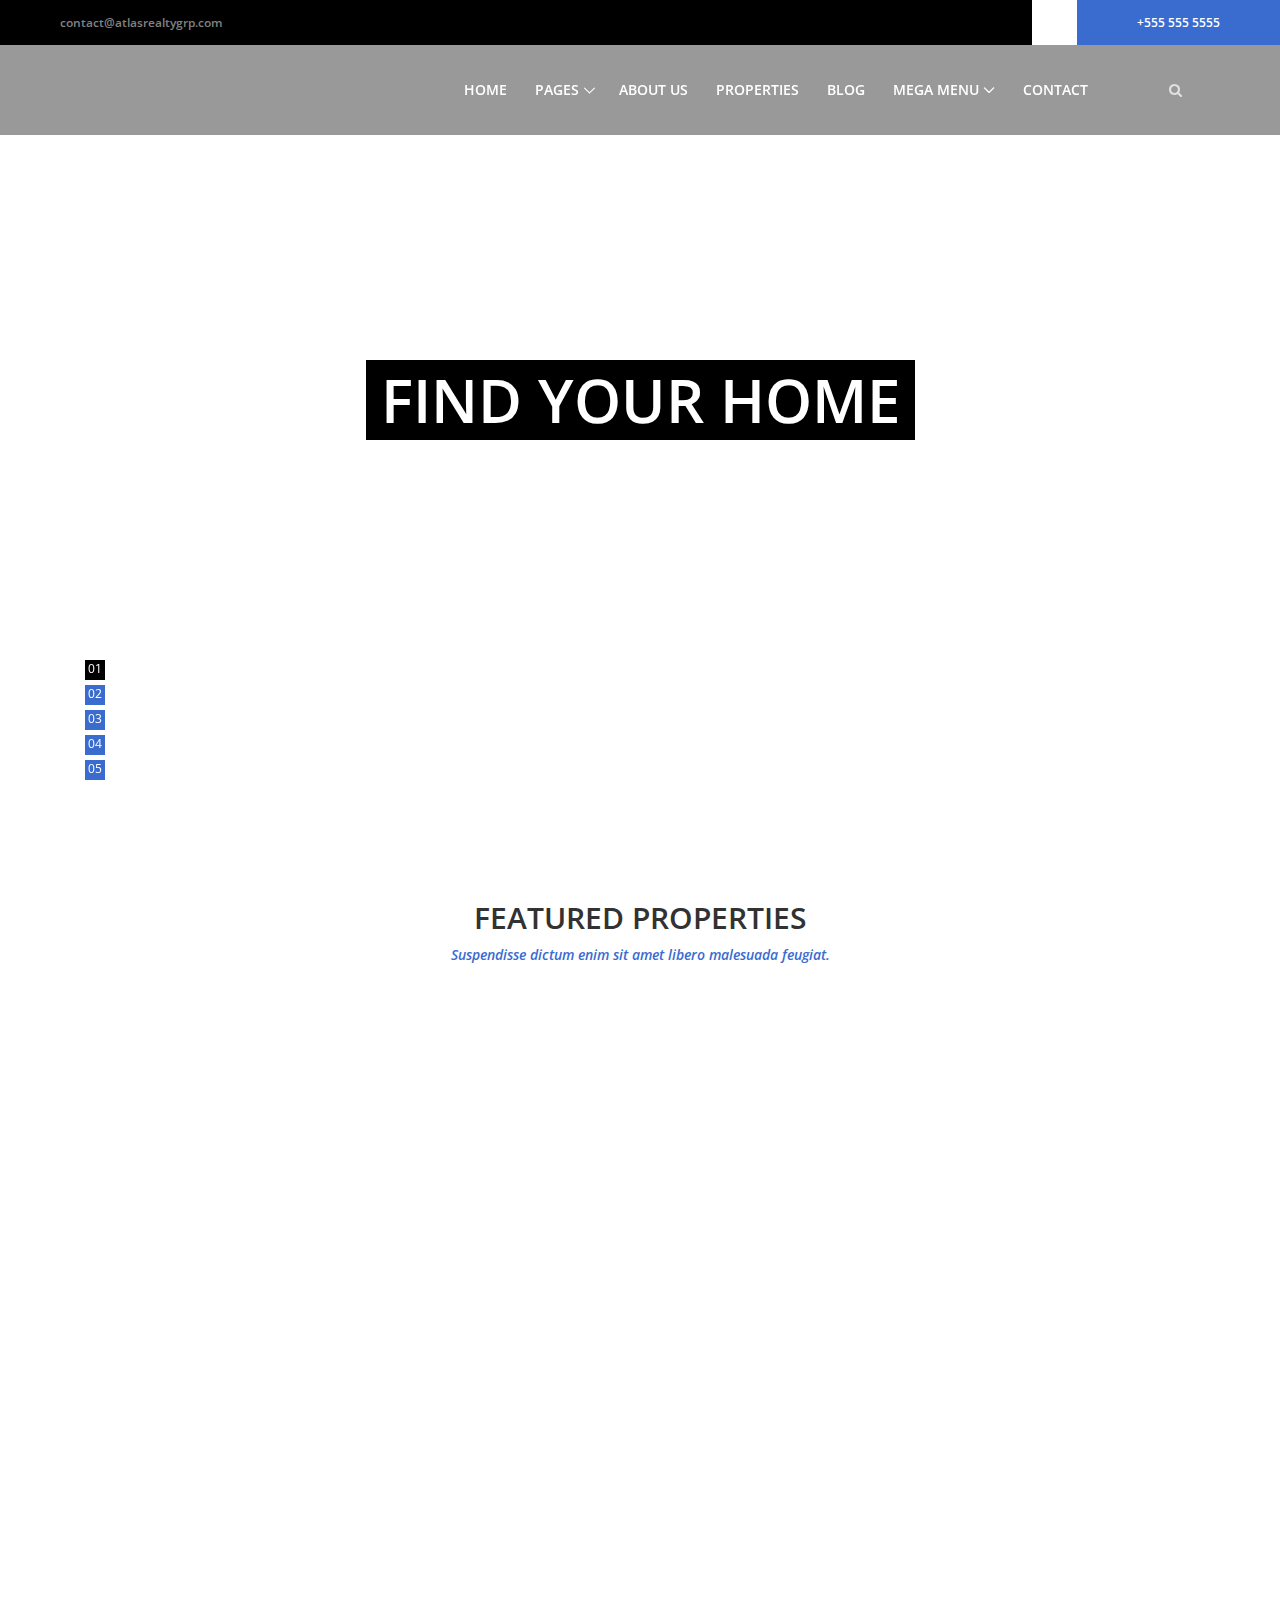
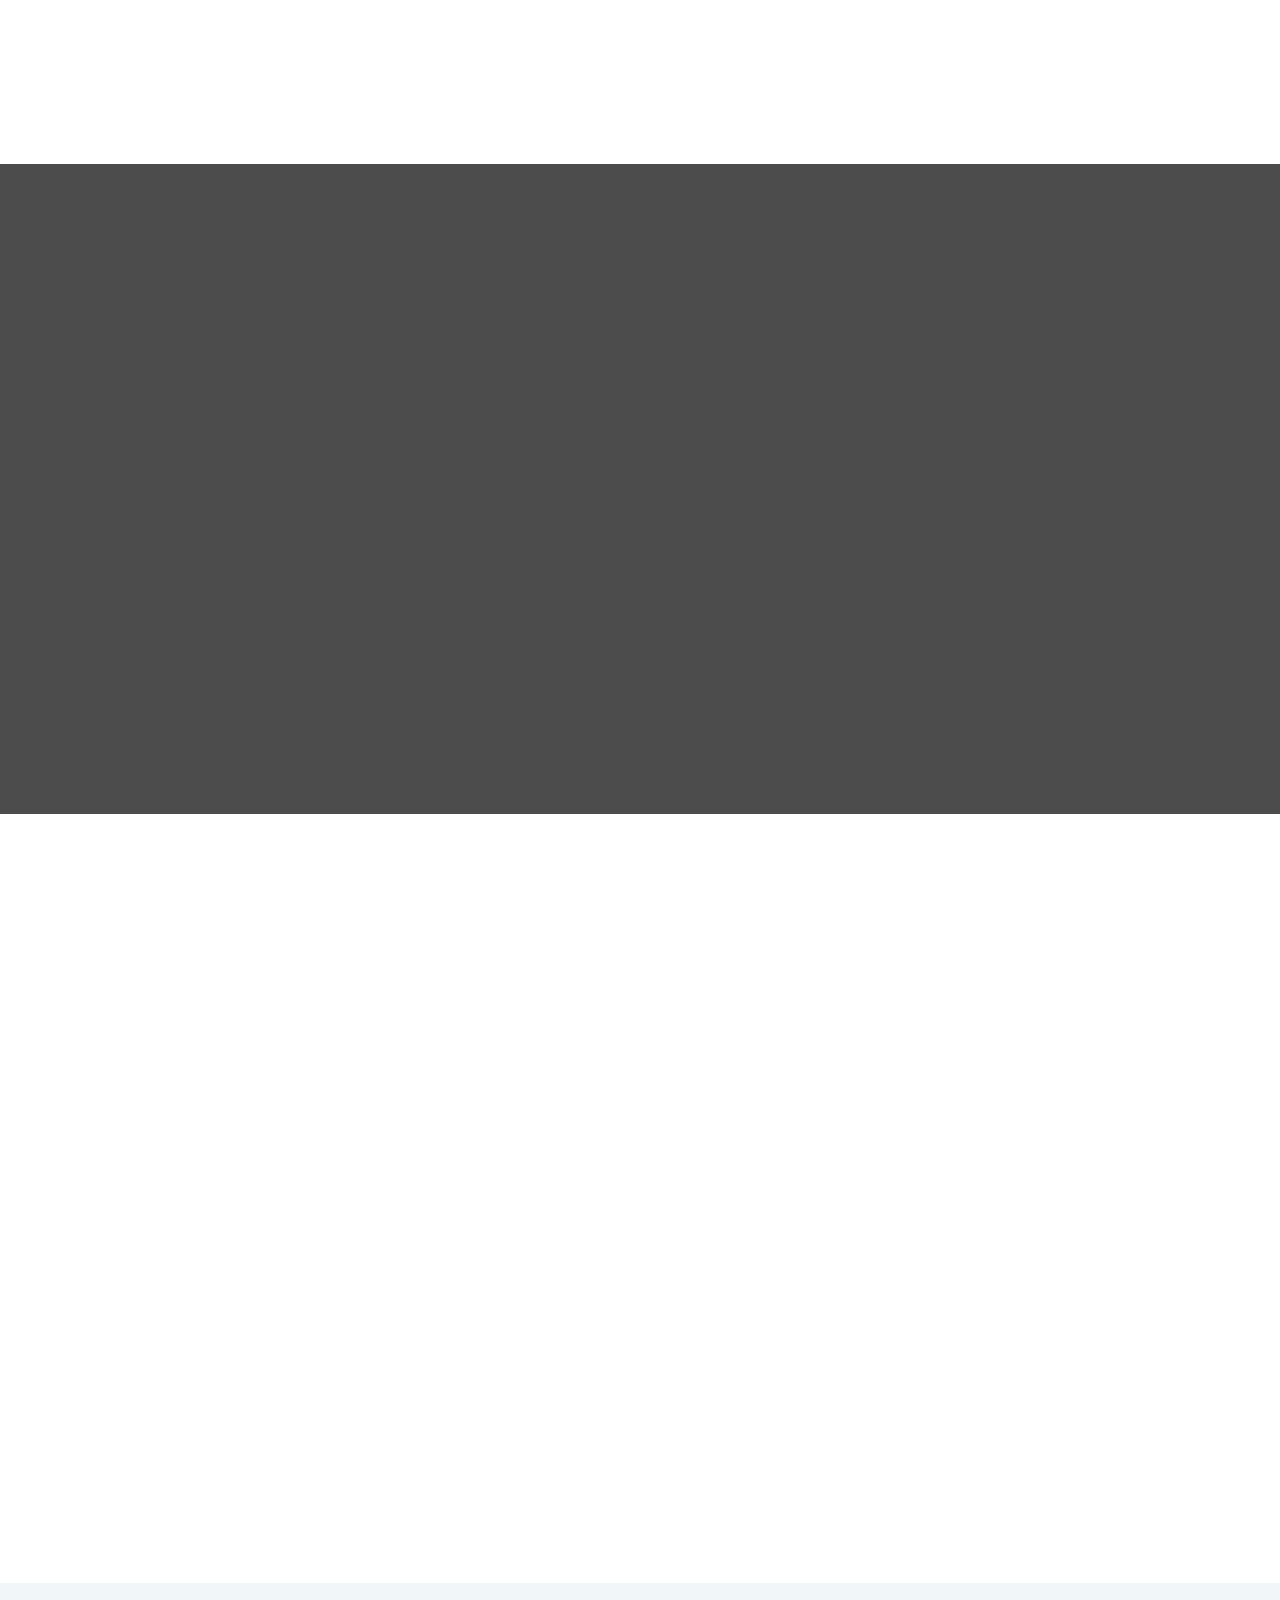
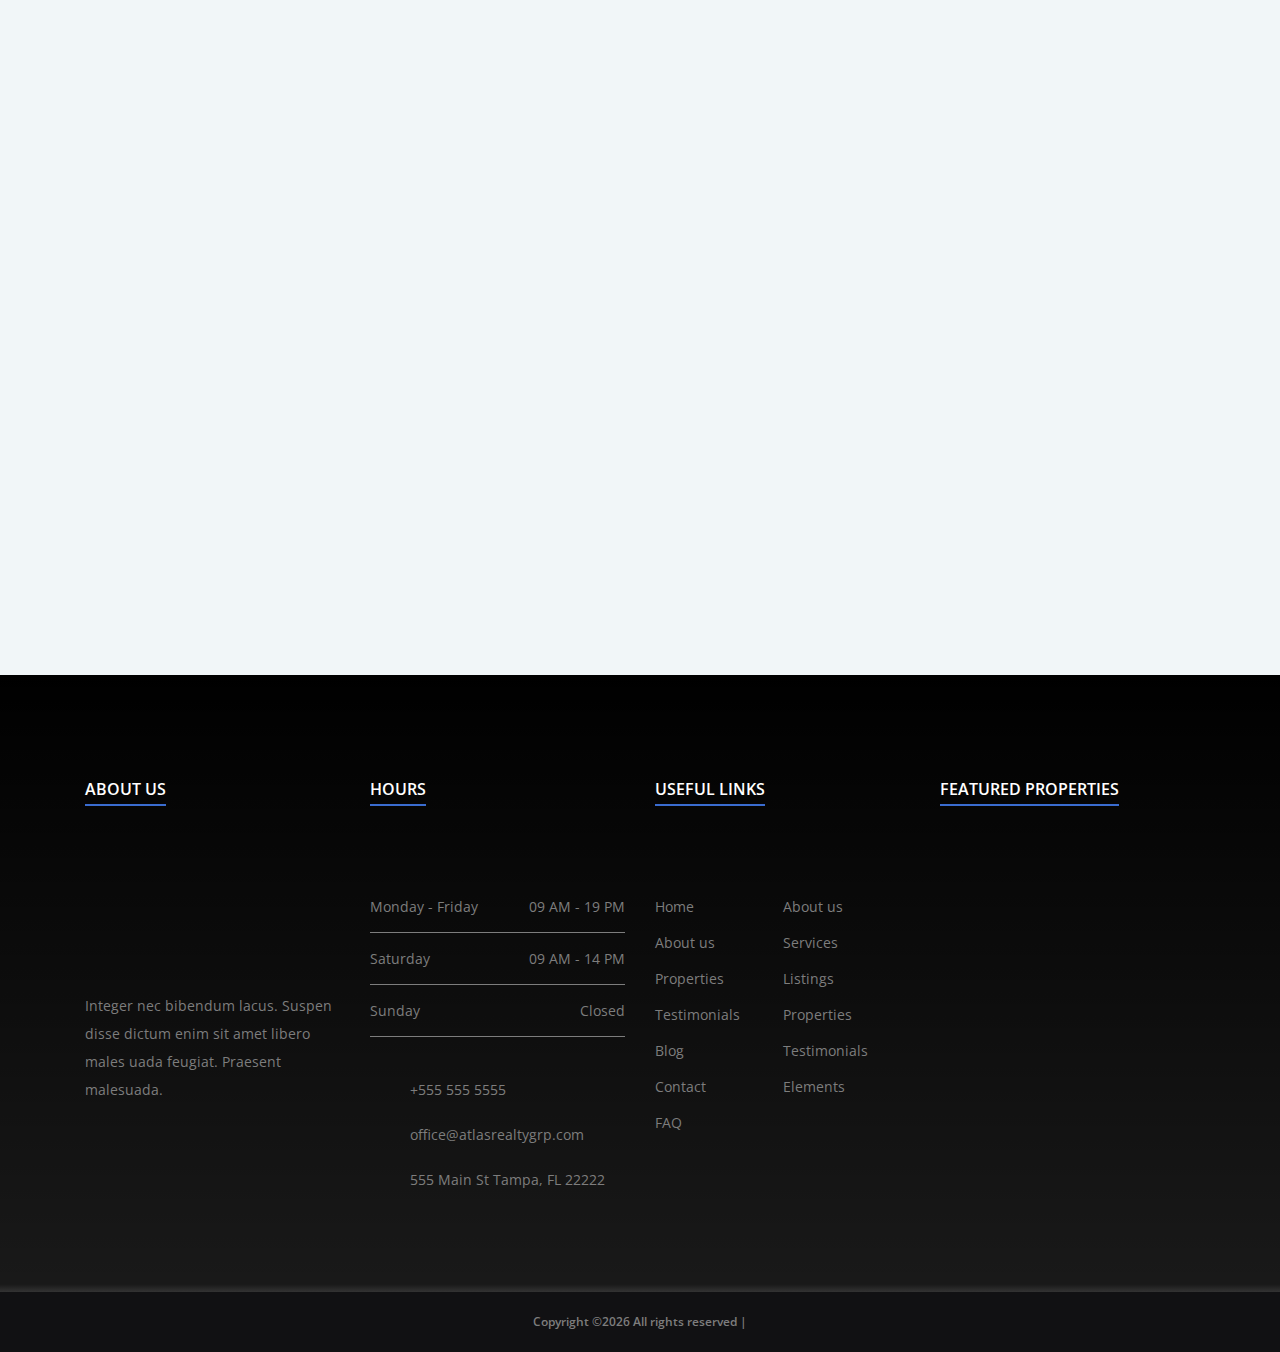
==== index.html @ 1c25b748 "Add files via upload" ====
<!DOCTYPE html>
<html lang="en">

<head>
    <meta charset="UTF-8">
    <meta name="description" content="">
    <meta http-equiv="X-UA-Compatible" content="IE=edge">
    <meta name="viewport" content="width=device-width, initial-scale=1, shrink-to-fit=no">
    <!-- The above 4 meta tags *must* come first in the head; any other head content must come *after* these tags -->

    <!-- Title  -->
    <title>South - Real Estate Agency Template | Home</title>

    <!-- Favicon  -->
    <link rel="icon" href="img/core-img/favicon.ico">

    <!-- Style CSS -->
    <link rel="stylesheet" href="style.css">

</head>

<body>
    <!-- Preloader -->
    <div id="preloader">
        <div class="south-load"></div>
    </div>

    <!-- ##### Header Area Start ##### -->
    <header class="header-area">

        <!-- Top Header Area -->
        <div class="top-header-area">
            <div class="h-100 d-md-flex justify-content-between align-items-center">
                <div class="email-address">
                    <a href="mailto:contact@atlasrealtygrp.com">contact@atlasrealtygrp.com</a>
                </div>
                <div class="phone-number d-flex">
                    <div class="icon">
                        <img src="img/icons/phone-call.png" alt="">
                    </div>
                    <div class="number">
                        <a href="tel:+555 555 5555">+555 555 5555</a>
                    </div>
                </div>
            </div>
        </div>

        <!-- Main Header Area -->
        <div class="main-header-area" id="stickyHeader">
            <div class="classy-nav-container breakpoint-off">
                <!-- Classy Menu -->
                <nav class="classy-navbar justify-content-between" id="southNav">

                    <!-- Logo -->
                    <a class="nav-brand" href="index.html"><img src="img/core-img/logo.png" alt=""></a>

                    <!-- Navbar Toggler -->
                    <div class="classy-navbar-toggler">
                        <span class="navbarToggler"><span></span><span></span><span></span></span>
                    </div>

                    <!-- Menu -->
                    <div class="classy-menu">

                        <!-- close btn -->
                        <div class="classycloseIcon">
                            <div class="cross-wrap"><span class="top"></span><span class="bottom"></span></div>
                        </div>

                        <!-- Nav Start -->
                        <div class="classynav">
                            <ul>
                                <li><a href="index.html">Home</a></li>
                                <li><a href="#">Pages</a>
                                    <ul class="dropdown">
                                        <li><a href="index.html">Home</a></li>
                                        <li><a href="about-us.html">About Us</a></li>
                                        <li><a href="#">Listings</a>
                                            <ul class="dropdown">
                                                <li><a href="listings.html">Listings</a></li>
                                                <li><a href="single-listings.html">Single Listings</a></li>
                                            </ul>
                                        </li>
                                        <li><a href="#">Blog</a>
                                            <ul class="dropdown">
                                                <li><a href="blog.html">Blog</a></li>
                                                <li><a href="single-blog.html">Single Blog</a></li>
                                            </ul>
                                        </li>
                                        <li><a href="contact.html">Contact</a></li>
                                        <li><a href="elements.html">Elements</a></li>
                                    </ul>
                                </li>
                                <li><a href="about-us.html">About Us</a></li>
                                <li><a href="listings.html">Properties</a></li>
                                <li><a href="blog.html">Blog</a></li>
                                <li><a href="#">Mega Menu</a>
                                    <div class="megamenu">
                                        <ul class="single-mega cn-col-4">
                                            <li class="title">Headline 1</li>
                                            <li><a href="#">Mega Menu Item 1</a></li>
                                            <li><a href="#">Mega Menu Item 2</a></li>
                                            <li><a href="#">Mega Menu Item 3</a></li>
                                            <li><a href="#">Mega Menu Item 4</a></li>
                                            <li><a href="#">Mega Menu Item 5</a></li>
                                        </ul>
                                        <ul class="single-mega cn-col-4">
                                            <li class="title">Headline 2</li>
                                            <li><a href="#">Mega Menu Item 1</a></li>
                                            <li><a href="#">Mega Menu Item 2</a></li>
                                            <li><a href="#">Mega Menu Item 3</a></li>
                                            <li><a href="#">Mega Menu Item 4</a></li>
                                            <li><a href="#">Mega Menu Item 5</a></li>
                                        </ul>
                                        <ul class="single-mega cn-col-4">
                                            <li class="title">Headline 3</li>
                                            <li><a href="#">Mega Menu Item 1</a></li>
                                            <li><a href="#">Mega Menu Item 2</a></li>
                                            <li><a href="#">Mega Menu Item 3</a></li>
                                            <li><a href="#">Mega Menu Item 4</a></li>
                                            <li><a href="#">Mega Menu Item 5</a></li>
                                        </ul>
                                        <ul class="single-mega cn-col-4">
                                            <li class="title">Headline 4</li>
                                            <li><a href="#">Mega Menu Item 1</a></li>
                                            <li><a href="#">Mega Menu Item 2</a></li>
                                            <li><a href="#">Mega Menu Item 3</a></li>
                                            <li><a href="#">Mega Menu Item 4</a></li>
                                            <li><a href="#">Mega Menu Item 5</a></li>
                                        </ul>
                                    </div>
                                </li>
                                <li><a href="contact.html">Contact</a></li>
                            </ul>

                            <!-- Search Form -->
                            <div class="south-search-form">
                                <form action="#" method="post">
                                    <input type="search" name="search" id="search" placeholder="Search Anything ...">
                                    <button type="submit"><i class="fa fa-search" aria-hidden="true"></i></button>
                                </form>
                            </div>

                            <!-- Search Button -->
                            <a href="#" class="searchbtn"><i class="fa" aria-hidden="true"></i></a>
                        </div>
                        <!-- Nav End -->
                    </div>
                </nav>
            </div>
        </div>
    </header>
    <!-- ##### Header Area End ##### -->

    <!-- ##### Hero Area Start ##### -->
    <section class="hero-area">
        <div class="hero-slides owl-carousel">
            <!-- Single Hero Slide -->
            <div class="single-hero-slide bg-img" style="background-image: url(img/bg-img/Danny3.jpeg);">
                <div class="container h-100">
                    <div class="row h-100 align-items-center">
                        <div class="col-12">
                            <div class="hero-slides-content">
                                <h2 data-animation="fadeInUp" data-delay="100ms">Find your home</h2>
                            </div>
                        </div>
                    </div>
                </div>
            </div>
            <!-- Single Hero Slide -->
            <div class="single-hero-slide bg-img" style="background-image: url(img/bg-img/hero6.jpg);">
                <div class="container h-100">
                    <div class="row h-100 align-items-center">
                        <div class="col-12">
                            <div class="hero-slides-content">
                                <h2 data-animation="fadeInUp" data-delay="100ms">Find your dream house</h2>
                            </div>
                        </div>
                    </div>
                </div>
            </div>
            <!-- Single Hero Slide -->
            <div class="single-hero-slide bg-img" style="background-image: url(img/bg-img/hero2.jpg);">
                <div class="container h-100">
                    <div class="row h-100 align-items-center">
                        <div class="col-12">
                            <div class="hero-slides-content">
                                <h2 data-animation="fadeInUp" data-delay="100ms">Find your perfect house</h2>
                            </div>
                        </div>
                    </div>
                </div>
            </div>
            <!-- Single Hero Slide -->
            <div class="single-hero-slide bg-img" style="background-image: url(img/bg-img/hero3.jpg);">
                <div class="container h-100">
                    <div class="row h-100 align-items-center">
                        <div class="col-12">
                            <div class="hero-slides-content">
                                <h2 data-animation="fadeInUp" data-delay="100ms">Find your perfect house</h2>
                            </div>
                        </div>
                    </div>
                </div>
            </div>
            <!-- Single Hero Slide -->
            <div class="single-hero-slide bg-img" style="background-image: url(img/bg-img/hero1.jpg);">
                <div class="container h-100">
                    <div class="row h-100 align-items-center">
                        <div class="col-12">
                            <div class="hero-slides-content">
                                <h2 data-animation="fadeInUp" data-delay="100ms">Find your home</h2>
                            </div>
                        </div>
                    </div>
                </div>
            </div>
        </div>
    </section>
    <!-- ##### Hero Area End ##### -->

    <!-- ##### Advance Search Area Start ##### -->
    <!-- <div class="south-search-area">
        <div class="container">
            <div class="row">
                <div class="col-12">
                    <div class="advanced-search-form">
                        <div class="search-title">
                            <p>Search for your home</p>
                        </div>
                        <form action="#" method="post" id="advanceSearch">
                            <div class="row">

                                <div class="col-12 col-md-4 col-lg-3">
                                    <div class="form-group">
                                        <input type="input" class="form-control" name="input" placeholder="Keyword">
                                    </div>
                                </div>

                                <div class="col-12 col-md-4 col-lg-3">
                                    <div class="form-group">
                                        <select class="form-control" id="cities">
                                            <option>All Cities</option>
                                            <option>Riga</option>
                                            <option>Melbourne</option>
                                            <option>Vienna</option>
                                            <option>Vancouver</option>
                                            <option>Toronto</option>
                                            <option>Calgary</option>
                                            <option>Adelaide</option>
                                            <option>Perth</option>
                                            <option>Auckland</option>
                                            <option>Helsinki</option>
                                        </select>
                                    </div>
                                </div>

                                <div class="col-12 col-md-4 col-lg-3">
                                    <div class="form-group">
                                        <select class="form-control" id="catagories">
                                            <option>All Catagories</option>
                                            <option>Apartment</option>
                                            <option>Bar</option>
                                            <option>Farm</option>
                                            <option>House</option>
                                            <option>Store</option>
                                        </select>
                                    </div>
                                </div>

                                <div class="col-12 col-md-4 col-lg-3">
                                    <div class="form-group">
                                        <select class="form-control" id="offers">
                                            <option>All Offers</option>
                                            <option>100% OFF</option>
                                            <option>75% OFF</option>
                                            <option>50% OFF</option>
                                            <option>25% OFF</option>
                                            <option>10% OFF</option>
                                        </select>
                                    </div>
                                </div>

                                <div class="col-12 col-md-4 col-xl-3">
                                    <div class="form-group">
                                        <select class="form-control" id="listings">
                                            <option>All Listings</option>
                                            <option>Listings 1</option>
                                            <option>Listings 2</option>
                                            <option>Listings 3</option>
                                            <option>Listings 4</option>
                                            <option>Listings 5</option>
                                        </select>
                                    </div>
                                </div>

                                <div class="col-12 col-md-4 col-xl-2">
                                    <div class="form-group">
                                        <select class="form-control" id="bedrooms">
                                            <option>Bedrooms</option>
                                            <option>1</option>
                                            <option>2</option>
                                            <option>3</option>
                                            <option>4</option>
                                            <option>5+</option>
                                        </select>
                                    </div>
                                </div>

                                <div class="col-12 col-md-4 col-xl-2">
                                    <div class="form-group">
                                        <select class="form-control" id="bathrooms">
                                            <option>Bathrooms</option>
                                            <option>1</option>
                                            <option>2</option>
                                            <option>3</option>
                                            <option>4</option>
                                            <option>5+</option>
                                        </select>
                                    </div>
                                </div>

                                <div class="col-12 col-md-8 col-lg-12 col-xl-5 d-flex">
                                    <div class="slider-range">
                                        <div data-min="120" data-max="820" data-unit=" sq. ft" class="slider-range-price ui-slider ui-slider-horizontal ui-widget ui-widget-content ui-corner-all" data-value-min="120" data-value-max="820">
                                            <div class="ui-slider-range ui-widget-header ui-corner-all"></div>
                                            <span class="ui-slider-handle ui-state-default ui-corner-all" tabindex="0"></span>
                                            <span class="ui-slider-handle ui-state-default ui-corner-all" tabindex="0"></span>
                                        </div>
                                        <div class="range">120 sq. ft - 820 sq. ft</div>
                                    </div>

                                    <div class="slider-range">
                                        <div data-min="10" data-max="1300" data-unit=" mil" class="slider-range-price ui-slider ui-slider-horizontal ui-widget ui-widget-content ui-corner-all" data-value-min="10" data-value-max="1300">
                                            <div class="ui-slider-range ui-widget-header ui-corner-all"></div>
                                            <span class="ui-slider-handle ui-state-default ui-corner-all" tabindex="0"></span>
                                            <span class="ui-slider-handle ui-state-default ui-corner-all" tabindex="0"></span>
                                        </div>
                                        <div class="range">10 mil - 1300 mil</div>
                                    </div>
                                </div>

                                <div class="col-12 search-form-second-steps">
                                    <div class="row">

                                        <div class="col-12 col-md-4 col-lg-3">
                                            <div class="form-group">
                                                <select class="form-control" id="types">
                                                    <option>All Types</option>
                                                    <option>Apartment <span>(30)</span></option>
                                                    <option>Land <span>(69)</span></option>
                                                    <option>Villas <span>(103)</span></option>
                                                </select>
                                            </div>
                                        </div>

                                        <div class="col-12 col-md-4 col-lg-3">
                                            <div class="form-group">
                                                <select class="form-control" id="catagories2">
                                                    <option>All Catagories</option>
                                                    <option>Apartment</option>
                                                    <option>Bar</option>
                                                    <option>Farm</option>
                                                    <option>House</option>
                                                    <option>Store</option>
                                                </select>
                                            </div>
                                        </div>

                                        <div class="col-12 col-md-4 col-lg-3">
                                            <div class="form-group">
                                                <select class="form-control" id="Actions">
                                                    <option>All Actions</option>
                                                    <option>Sales</option>
                                                    <option>Booking</option>
                                                </select>
                                            </div>
                                        </div>

                                        <div class="col-12 col-md-4 col-lg-3">
                                            <div class="form-group">
                                                <select class="form-control" id="city2">
                                                    <option>All City</option>
                                                    <option>City 1</option>
                                                    <option>City 2</option>
                                                    <option>City 3</option>
                                                </select>
                                            </div>
                                        </div>

                                        <div class="col-12 col-md-4">
                                            <div class="form-group">
                                                <select class="form-control" id="Actions3">
                                                    <option>All Actions</option>
                                                    <option>Sales</option>
                                                    <option>Booking</option>
                                                </select>
                                            </div>
                                        </div>

                                        <div class="col-12 col-md-4">
                                            <div class="form-group">
                                                <select class="form-control" id="city3">
                                                    <option>All City</option>
                                                    <option>City 1</option>
                                                    <option>City 2</option>
                                                    <option>City 3</option>
                                                </select>
                                            </div>
                                        </div>

                                        <div class="col-12 col-md-4">
                                            <div class="form-group">
                                                <select class="form-control" id="city5">
                                                    <option>All City</option>
                                                    <option>City 1</option>
                                                    <option>City 2</option>
                                                    <option>City 3</option>
                                                </select>
                                            </div>
                                        </div>
                                    </div>
                                </div>

                                <div class="col-12 d-flex justify-content-between align-items-end">
                                    <div class="more-filter">
                                        <a href="#" id="moreFilter">+ More filters</a>
                                    </div>
                                    <div class="form-group mb-0">
                                        <button type="submit" class="btn south-btn">Search</button>
                                    </div>
                                </div>
                            </div>
                        </form>
                    </div>
                </div>
            </div>
        </div>
    </div> -->
    <!-- ##### Advance Search Area End ##### -->

    <!-- ##### Featured Properties Area Start ##### -->
    <section class="featured-properties-area section-padding-100-50">
        <div class="container">
            <div class="row">
                <div class="col-12">
                    <div class="section-heading wow fadeInUp">
                        <h2>Featured Properties</h2>
                        <p>Suspendisse dictum enim sit amet libero malesuada feugiat.</p>
                    </div>
                </div>
            </div>

            <div class="row">

                <!-- Single Featured Property -->
                <div class="col-12 col-md-6 col-xl-4"><a href="single-listings.html">
                    <div class="single-featured-property mb-50 wow fadeInUp" data-wow-delay="100ms">
                        <!-- Property Thumbnail -->
                        <div class="property-thumb">
                            <img src="img/bg-img/feature1.jpg" alt="">
                            <div class="tag">
                                <span>For Sale</span>
                            </div>
                            <div class="list-price">
                                <p>$945 679</p>
                            </div>
                        </div>
                        <!-- Property Content -->
                        <div class="property-content">
                            <h5>Villa in Tampa, FL</h5>
                            <p class="location"><img src="img/icons/location.png" alt="">3411 Upper Road, Tampa, FL 22222</p>
                            <p>Integer nec bibendum lacus. Suspendisse dictum enim sit amet libero malesuada.</p>
                            <div class="property-meta-data d-flex align-items-end justify-content-between">
                                <div class="new-tag">
                                    <img src="img/icons/new.png" alt="">
                                </div>
                                <div class="bathroom">
                                    <img src="img/icons/bathtub.png" alt="">
                                    <span>2</span>
                                </div>
                                <div class="garage">
                                    <img src="img/icons/garage.png" alt="">
                                    <span>2</span>
                                </div>
                                <div class="space">
                                    <img src="img/icons/space.png" alt="">
                                    <span>120 sq ft</span>
                                </div>
                            </div>
                        </div>
                    </div></a>
                </div>

                <!-- Single Featured Property -->
                <div class="col-12 col-md-6 col-xl-4"><a href="single-listings.html">
                    <div class="single-featured-property mb-50 wow fadeInUp" data-wow-delay="200ms">
                        <!-- Property Thumbnail -->
                        <div class="property-thumb">
                            <img src="img/bg-img/remodeled.jpg" alt="">

                            <div class="tag">
                                <span>For Sale</span>
                            </div>
                            <div class="list-price">
                                <p>$945 679</p>
                            </div>
                        </div>
                        <!-- Property Content -->
                        <div class="property-content">
                            <h5>Town House in Tampa, FL</h5>
                            <p class="location"><img src="img/icons/location.png" alt="">3411 Upper Road, Tampa, FL 22222</p>
                            <p>Integer nec bibendum lacus. Suspendisse dictum enim sit amet libero malesuada.</p>
                            <div class="property-meta-data d-flex align-items-end justify-content-between">
                                <div class="new-tag">
                                    <img src="img/icons/new.png" alt="">
                                </div>
                                <div class="bathroom">
                                    <img src="img/icons/bathtub.png" alt="">
                                    <span>2</span>
                                </div>
                                <div class="garage">
                                    <img src="img/icons/garage.png" alt="">
                                    <span>2</span>
                                </div>
                                <div class="space">
                                    <img src="img/icons/space.png" alt="">
                                    <span>120 sq ft</span>
                                </div>
                            </div>
                        </div>
                    </div></a>
                </div>

                <!-- Single Featured Property -->
                <div class="col-12 col-md-6 col-xl-4"><a href="single-listings.html">
                    <div class="single-featured-property mb-50 wow fadeInUp" data-wow-delay="300ms">
                        <!-- Property Thumbnail -->
                        <div class="property-thumb">
                            <img src="img/bg-img/feature3.jpg" alt="">

                            <div class="tag">
                                <span>For Sale</span>
                            </div>
                            <div class="list-price">
                                <p>$945 679</p>
                            </div>
                        </div>
                        <!-- Property Content -->
                        <div class="property-content">
                            <h5>Town House in Tampa, FL</h5>
                            <p class="location"><img src="img/icons/location.png" alt="">3411 Upper Road, Tampa, FL 22222</p>
                            <p>Integer nec bibendum lacus. Suspendisse dictum enim sit amet libero malesuada.</p>
                            <div class="property-meta-data d-flex align-items-end justify-content-between">
                                <div class="new-tag">
                                    <img src="img/icons/new.png" alt="">
                                </div>
                                <div class="bathroom">
                                    <img src="img/icons/bathtub.png" alt="">
                                    <span>2</span>
                                </div>
                                <div class="garage">
                                    <img src="img/icons/garage.png" alt="">
                                    <span>2</span>
                                </div>
                                <div class="space">
                                    <img src="img/icons/space.png" alt="">
                                    <span>120 sq ft</span>
                                </div>
                            </div>
                        </div>
                    </div></a>
                </div>

                <!-- Single Featured Property -->
                <div class="col-12 col-md-6 col-xl-4"><a href="single-listings.html">
                    <div class="single-featured-property mb-50 wow fadeInUp" data-wow-delay="400ms">
                        <!-- Property Thumbnail -->
                        <div class="property-thumb">
                            <img src="img/bg-img/541-38.jpg" alt="">

                            <div class="tag">
                                <span>For Sale</span>
                            </div>
                            <div class="list-price">
                                <p>$945 679</p>
                            </div>
                        </div>
                        <!-- Property Content -->
                        <div class="property-content">
                            <h5>Villa in Tampa, FL</h5>
                            <p class="location"><img src="img/icons/location.png" alt="">3411 Upper Road, Tampa, FL 22222</p>
                            <p>Integer nec bibendum lacus. Suspendisse dictum enim sit amet libero malesuada.</p>
                            <div class="property-meta-data d-flex align-items-end justify-content-between">
                                <div class="new-tag">
                                    <img src="img/icons/new.png" alt="">
                                </div>
                                <div class="bathroom">
                                    <img src="img/icons/bathtub.png" alt="">
                                    <span>2</span>
                                </div>
                                <div class="garage">
                                    <img src="img/icons/garage.png" alt="">
                                    <span>2</span>
                                </div>
                                <div class="space">
                                    <img src="img/icons/space.png" alt="">
                                    <span>120 sq ft</span>
                                </div>
                            </div>
                        </div>
                    </div></a>
                </div>

                <!-- Single Featured Property -->
                <div class="col-12 col-md-6 col-xl-4"><a href="single-listings.html">
                    <div class="single-featured-property mb-50 wow fadeInUp" data-wow-delay="500ms">
                        <!-- Property Thumbnail -->
                        <div class="property-thumb">
                            <img src="img/bg-img/feature5.jpg" alt="">

                            <div class="tag">
                                <span>For Sale</span>
                            </div>
                            <div class="list-price">
                                <p>$945 679</p>
                            </div>
                        </div>
                        <!-- Property Content -->
                        <div class="property-content">
                            <h5>Town House in Tampa, FL</h5>
                            <p class="location"><img src="img/icons/location.png" alt="">3411 Upper Road, Tampa, FL 22222</p>
                            <p>Integer nec bibendum lacus. Suspendisse dictum enim sit amet libero malesuada.</p>
                            <div class="property-meta-data d-flex align-items-end justify-content-between">
                                <div class="new-tag">
                                    <img src="img/icons/new.png" alt="">
                                </div>
                                <div class="bathroom">
                                    <img src="img/icons/bathtub.png" alt="">
                                    <span>2</span>
                                </div>
                                <div class="garage">
                                    <img src="img/icons/garage.png" alt="">
                                    <span>2</span>
                                </div>
                                <div class="space">
                                    <img src="img/icons/space.png" alt="">
                                    <span>120 sq ft</span>
                                </div>
                            </div>
                        </div>
                    </div></a>
                </div>

                <!-- Single Featured Property -->
                <div class="col-12 col-md-6 col-xl-4"><a href="single-listings.html">
                    <div class="single-featured-property mb-50 wow fadeInUp" data-wow-delay="600ms">
                        <!-- Property Thumbnail -->
                        <div class="property-thumb">
                            <img src="img/bg-img/feature6.jpg" alt="">

                            <div class="tag">
                                <span>For Sale</span>
                            </div>
                            <div class="list-price">
                                <p>$945 679</p>
                            </div>
                        </div>
                        <!-- Property Content -->
                        <div class="property-content">
                            <h5>Town House in Tampa, FL</h5>
                            <p class="location"><img src="img/icons/location.png" alt="">3411 Upper Road, Tampa, FL 22222</p>
                            <p>Integer nec bibendum lacus. Suspendisse dictum enim sit amet libero malesuada.</p>
                            <div class="property-meta-data d-flex align-items-end justify-content-between">
                                <div class="new-tag">
                                    <img src="img/icons/new.png" alt="">
                                </div>
                                <div class="bathroom">
                                    <img src="img/icons/bathtub.png" alt="">
                                    <span>2</span>
                                </div>
                                <div class="garage">
                                    <img src="img/icons/garage.png" alt="">
                                    <span>2</span>
                                </div>
                                <div class="space">
                                    <img src="img/icons/space.png" alt="">
                                    <span>120 sq ft</span>
                                </div>
                            </div>
                        </div>
                    </div>
                </div></a>
            </div>
        </div>
    </section>
    <!-- ##### Featured Properties Area End ##### -->

    <!-- ##### Call To Action Area Start ##### -->
    <section class="call-to-action-area bg-fixed bg-overlay-black" style="background-image: url(img/bg-img/cta.jpg)">
        <div class="container h-100">
            <div class="row align-items-center h-100">
                <div class="col-12">
                    <div class="cta-content text-center">
                        <h2 class="wow fadeInUp" data-wow-delay="300ms">Are you looking for a property?</h2>
                        <h6 class="wow fadeInUp" data-wow-delay="400ms">Suspendisse dictum enim sit amet libero malesuada feugiat.</h6>
                        <a href="listings.html" class="btn south-btn mt-50 wow fadeInUp" data-wow-delay="500ms">Search</a>
                    </div>
                </div>
            </div>
        </div>
    </section>
    <!-- ##### Call To Action Area End ##### -->

    <!-- ##### Testimonials Area Start ##### -->
    <section class="south-testimonials-area section-padding-100">
        <div class="container">
            <div class="row">
                <div class="col-12">
                    <div class="section-heading wow fadeInUp" data-wow-delay="250ms">
                        <h2>Client testimonials</h2>
                        <p>Suspendisse dictum enim sit amet libero malesuada feugiat.</p>
                    </div>
                </div>
            </div>

            <div class="row">
                <div class="col-12">
                    <div class="testimonials-slides owl-carousel wow fadeInUp" data-wow-delay="500ms">

                        <!-- Single Testimonial Slide -->
                        <div class="single-testimonial-slide text-center">
                            <h5>Perfect Home for me</h5>
                            <p>Etiam nec odio vestibulum est mattis effic iturut magna. Pellentesque sit amet tellus blandit. Etiam nec odio vestibulum est mattis effic iturut magna. Pellentesque sit am et tellus blandit. Etiam nec odio vestibul. Etiam nec odio vestibulum est mat tis effic iturut magna.</p>

                            <div class="testimonial-author-info">
                                <img src="img/bg-img/feature6.jpg" alt="">
                                <p>Daiane Smith, <span>Customer</span></p>
                            </div>
                        </div>

                        <!-- Single Testimonial Slide -->
                        <div class="single-testimonial-slide text-center">
                            <h5>Perfect Home for me</h5>
                            <p>Etiam nec odio vestibulum est mattis effic iturut magna. Pellentesque sit amet tellus blandit. Etiam nec odio vestibulum est mattis effic iturut magna. Pellentesque sit am et tellus blandit. Etiam nec odio vestibul. Etiam nec odio vestibulum est mat tis effic iturut magna.</p>

                            <div class="testimonial-author-info">
                                <img src="img/bg-img/feature6.jpg" alt="">
                                <p>Daiane Smith, <span>Customer</span></p>
                            </div>
                        </div>

                        <!-- Single Testimonial Slide -->
                        <div class="single-testimonial-slide text-center">
                            <h5>Perfect Home for me</h5>
                            <p>Etiam nec odio vestibulum est mattis effic iturut magna. Pellentesque sit amet tellus blandit. Etiam nec odio vestibulum est mattis effic iturut magna. Pellentesque sit am et tellus blandit. Etiam nec odio vestibul. Etiam nec odio vestibulum est mat tis effic iturut magna.</p>

                            <div class="testimonial-author-info">
                                <img src="img/bg-img/feature6.jpg" alt="">
                                <p>Daiane Smith, <span>Customer</span></p>
                            </div>
                        </div>
                    </div>
                </div>
            </div>
        </div>
    </section>
    <!-- ##### Testimonials Area End ##### -->

    <!-- ##### Editor Area Start ##### -->
    <section class="south-editor-area d-flex align-items-center">
        <!-- Editor Content -->
        <div class="editor-content-area">
            <!-- Section Heading -->
            <div class="section-heading wow fadeInUp" data-wow-delay="250ms">
                <img src="img/icons/prize.png" alt="">
                <h2>Buzz Killington</h2>
                <p>Agent</p>
            </div>
            <p class="wow fadeInUp" data-wow-delay="500ms">Etiam nec odio vestibulum est mattis effic iturut magna. Pellentesque sit amet tellus blandit. Etiam nec odiomattis effic iturut magna. Pellentesque sit am et tellus blandit. Etiam nec odio vestibul. Etiam nec odio vestibulum est mat tis effic iturut magna. Curabitur rhoncus auctor eleifend. Fusce venenatis diam urna, eu pharetra arcu varius ac. Etiam cursus turpis lectus, id iaculis risus tempor id. Phasellus fringilla nisl sed sem scelerisque, eget aliquam magna vehicula.</p>
            <div class="address wow fadeInUp" data-wow-delay="750ms">
                <h6><img src="img/icons/phone-call.png" alt=""> +555 555 5555</h6>
                <h6><img src="img/icons/envelope.png" alt=""> office@atlasrealtygrp.com</h6>
            </div>
            <div class="signature mt-50 wow fadeInUp" data-wow-delay="1000ms">
                <img src="img/core-img/signature.png" alt="">
            </div>
        </div>

        <!-- Editor Thumbnail -->
        <div class="editor-thumbnail">
            <img src="img/bg-img/editor.jpg" alt="">
        </div>
    </section>
    <!-- ##### Editor Area End ##### -->

    <!-- ##### Footer Area Start ##### -->
    <footer class="footer-area section-padding-100-0 bg-img gradient-background-overlay" style="background-image: url(img/bg-img/cta.jpg);">
        <!-- Main Footer Area -->
        <div class="main-footer-area">
            <div class="container">
                <div class="row">

                    <!-- Single Footer Widget -->
                    <div class="col-12 col-sm-6 col-xl-3">
                        <div class="footer-widget-area mb-100">
                            <!-- Widget Title -->
                            <div class="widget-title">
                                <h6>About Us</h6>
                            </div>

                            <img src="img/bg-img/footer.jpg" alt="">
                            <div class="footer-logo my-4">
                                <img src="img/core-img/logo.png" alt="">
                            </div>
                            <p>Integer nec bibendum lacus. Suspen disse dictum enim sit amet libero males uada feugiat. Praesent malesuada.</p>
                        </div>
                    </div>

                    <!-- Single Footer Widget -->
                    <div class="col-12 col-sm-6 col-xl-3">
                        <div class="footer-widget-area mb-100">
                            <!-- Widget Title -->
                            <div class="widget-title">
                                <h6>Hours</h6>
                            </div>
                            <!-- Office Hours -->
                            <div class="weekly-office-hours">
                                <ul>
                                    <li class="d-flex align-items-center justify-content-between"><span>Monday - Friday</span> <span>09 AM - 19 PM</span></li>
                                    <li class="d-flex align-items-center justify-content-between"><span>Saturday</span> <span>09 AM - 14 PM</span></li>
                                    <li class="d-flex align-items-center justify-content-between"><span>Sunday</span> <span>Closed</span></li>
                                </ul>
                            </div>
                            <!-- Address -->
                            <div class="address">
                                <h6><img src="img/icons/phone-call.png" alt=""> +555 555 5555</h6>
                                <h6><img src="img/icons/envelope.png" alt=""> office@atlasrealtygrp.com</h6>
                                <h6><img src="img/icons/location.png" alt=""> 555 Main St Tampa, FL 22222</h6>
                            </div>
                        </div>
                    </div>

                    <!-- Single Footer Widget -->
                    <div class="col-12 col-sm-6 col-xl-3">
                        <div class="footer-widget-area mb-100">
                            <!-- Widget Title -->
                            <div class="widget-title">
                                <h6>Useful Links</h6>
                            </div>
                            <!-- Nav -->
                            <ul class="useful-links-nav d-flex align-items-center">
                                <li><a href="#">Home</a></li>
                                <li><a href="#">About us</a></li>
                                <li><a href="#">About us</a></li>
                                <li><a href="#">Services</a></li>
                                <li><a href="#">Properties</a></li>
                                <li><a href="#">Listings</a></li>
                                <li><a href="#">Testimonials</a></li>
                                <li><a href="#">Properties</a></li>
                                <li><a href="#">Blog</a></li>
                                <li><a href="#">Testimonials</a></li>
                                <li><a href="#">Contact</a></li>
                                <li><a href="#">Elements</a></li>
                                <li><a href="#">FAQ</a></li>
                            </ul>
                        </div>
                    </div>

                    <!-- Single Footer Widget -->
                    <div class="col-12 col-sm-6 col-xl-3">
                        <div class="footer-widget-area mb-100">
                            <!-- Widget Title -->
                            <div class="widget-title">
                                <h6>Featured Properties</h6>
                            </div>
                            <!-- Featured Properties Slides -->
                            <div class="featured-properties-slides owl-carousel">
                                <!-- Single Slide -->
                                <div class="single-featured-properties-slide">
                                    <a href="#"><img src="img/bg-img/remodeled.jpg" alt=""></a>
                                </div>
                                <!-- Single Slide -->
                                <div class="single-featured-properties-slide">
                                    <a href="#"><img src="img/bg-img/541-38.jpg" alt=""></a>
                                </div>
                                <!-- Single Slide -->
                                <div class="single-featured-properties-slide">
                                    <a href="#"><img src="img/bg-img/fea-product.jpg" alt=""></a>
                                </div>
                            </div>
                        </div>
                    </div>

                </div>
            </div>
        </div>

        <!-- Copywrite Text -->
        <div class="copywrite-text d-flex align-items-center justify-content-center">
            <p><!--  -->
Copyright &copy;<script>document.write(new Date().getFullYear());</script> All rights reserved | </a>
<!--  -->
        </div>
    </footer>
    <!-- ##### Footer Area End ##### -->

    <!-- jQuery (Necessary for All JavaScript Plugins) -->
    <script src="js/jquery/jquery-2.2.4.min.js"></script>
    <!-- Popper js -->
    <script src="js/popper.min.js"></script>
    <!-- Bootstrap js -->
    <script src="js/bootstrap.min.js"></script>
    <!-- Plugins js -->
    <script src="js/plugins.js"></script>
    <script src="js/classy-nav.min.js"></script>
    <script src="js/jquery-ui.min.js"></script>
    <!-- Active js -->
    <script src="js/active.js"></script>

</body>

</html>
---- style.css ----
/* [ -- Master Stylesheet -- ] */
/* ##################################################

:: Template Name: South - Real Estate Agency Template
:: Author:
:: Author URL: https://.com
:: Version: 1.0
:: Created: 15 April 2018
:: Last Updated: 25 April 2018

################################################## */
/* ##### Index of Stylesheet #####

:: 1.0 Import Fonts
:: 2.0 Import All CSS
:: 3.0 Base CSS
:: 4.0 Preloader Area CSS
:: 5.0 Scroll Up Area CSS
:: 6.0 Section Heading Area CSS
:: 7.0 South Button CSS
:: 8.0 Header Area CSS
:: 9.0 Welcome Area CSS
:: 10.0 Advanced Search Area
:: 11.0 Single Property Area CSS
:: 12.0 Testimonials Area CSS
:: 13.0 Editor Area CSS
:: 14.0 Call to Action CSS
:: 15.0 Footer Area CSS
:: 16.0 Breadcumb Area CSS
:: 17.0 About Us Area CSS
:: 18.0 Team Member Area CSS
:: 19.0 Listings Area CSS
:: 20.0 Blog Area CSS
:: 21.0 Contact Area CSS
:: 22.0 Shortcode Area CSS

##### Index of Stylesheet ##### /*

/* :: 1.0 Import Fonts */
@import url("https://fonts.googleapis.com/css?family=Open+Sans:300,400,600,700");
/* :: 2.0 Import All CSS */
@import url(css/bootstrap.min.css);
@import url(css/animate.css);
@import url(css/owl.carousel.css);
@import url(css/classy-nav.min.css);
@import url(css/magnific-popup.css);
@import url(css/font-awesome.min.css);
@import url(css/themify-icons.css);
@import url(css/nice-select.css);
@import url(css/jquery-ui.min.css);
/* :: 3.0 Base CSS */
* {
  margin: 0;
  padding: 0; }

body {
  font-family: "Open Sans", sans-serif; }

h1,
h2,
h3,
h4,
h5,
h6 {
  color: #323232;
  font-weight: 600; }

p {
  color: #7d7d7d;
  font-size: 14px;
  line-height: 2;
  font-weight: 600; }

a {
  -webkit-transition-duration: 500ms;
  transition-duration: 500ms;
  text-decoration: none;
  outline: none;
  font-size: 14px;
  font-weight: 600; }
  a:hover, a:focus {
    -webkit-transition-duration: 500ms;
    transition-duration: 500ms;
    text-decoration: none;
    outline: none;
    font-size: 14px;
    font-weight: 600; }

ul,
ol {
  margin: 0; }
  ul li,
  ol li {
    list-style: none; }

img {
  height: auto;
  max-width: 100%; }

.mt-15 {
  margin-top: 15px; }

.mt-30 {
  margin-top: 30px; }

.mt-50 {
  margin-top: 50px; }

.mt-70 {
  margin-top: 70px; }

.mt-100 {
  margin-top: 100px; }

.mb-15 {
  margin-bottom: 15px; }

.mb-30 {
  margin-bottom: 30px; }

.mb-50 {
  margin-bottom: 50px; }

.ml-15 {
  margin-left: 15px; }

.ml-30 {
  margin-left: 30px; }

.mr-15 {
  margin-right: 15px; }

.mr-30 {
  margin-right: 30px; }

.mb-70 {
  margin-bottom: 70px; }

.mb-100 {
  margin-bottom: 100px; }

.bg-img {
  background-position: center center;
  background-size: cover;
  background-repeat: no-repeat; }

.bg-transparent {
  background-color: transparent; }

.bg-transparent-dark {
  background-color: rgba(0, 0, 0, 0.5) !important; }

.bg-transparent-light {
  background-color: rgba(255, 255, 255, 0.5) !important; }

.font-bold {
  font-weight: 700; }

.font-light {
  font-weight: 300; }

.height-500 {
  height: 500px !important; }

.height-600 {
  height: 600px !important; }

.height-700 {
  height: 700px !important; }

.height-800 {
  height: 800px !important; }

.section-padding-100 {
  padding: 100px 0; }

.section-padding-50 {
  padding: 50px 0; }

.section-padding-50-0 {
  padding: 50px 0 0 0; }

.section-padding-100-70 {
  padding: 100px 0 70px; }

.section-padding-100-50 {
  padding: 100px 0 50px; }

.section-padding-100-0 {
  padding: 100px 0 0; }

.section-padding-0-100 {
  padding: 0 0 100px; }

.section-padding-100-20 {
  padding: 100px 0 20px 0; }

.bg-fixed {
  background-position: center center;
  background-attachment: fixed;
  background-size: cover; }

.bg-overlay {
  position: relative;
  z-index: 1; }
  .bg-overlay::after {
    position: absolute;
    z-index: -1;
    top: 0;
    left: 0;
    width: 100%;
    height: 100%;
    background-color: #3a6ccf;
    opacity: 0.7;
    content: ''; }

.bg-overlay-black {
  position: relative;
  z-index: 1; }
  .bg-overlay-black::after {
    position: absolute;
    z-index: -1;
    top: 0;
    left: 0;
    width: 100%;
    height: 100%;
    background-color: #000000;
    opacity: 0.7;
    content: ''; }

.bg-overlay-white {
  position: relative;
  z-index: -1; }
  .bg-overlay-white::after {
    position: absolute;
    z-index: -2;
    top: 0;
    left: 0;
    width: 100%;
    height: 100%;
    background-color: rgba(230, 241, 255, 0.5);
    content: ''; }

.gradient-background-overlay:before {
  content: "";
  position: absolute;
  height: 100%;
  width: 100%;
  z-index: -1;
  top: 0;
  left: 0;
  background: rgba(0, 0, 0, 0.9);
  background: -webkit-linear-gradient(top, black 0%, rgba(0, 0, 0, 0.9) 90%, rgba(0, 0, 0, 0) 100%);
  background: linear-gradient(to bottom, black 0%, rgba(0, 0, 0, 0.9) 90%, rgba(0, 0, 0, 0) 100%); }

.bg-gray {
  background-color: #f5f7f9; }

.row-reverse {
  -webkit-box-orient: horizontal;
  -webkit-box-direction: reverse;
  -ms-flex-direction: row-reverse;
  flex-direction: row-reverse; }

.align-items-stretch {
  -webkit-box-align: stretch;
  -ms-flex-align: stretch;
  -ms-grid-row-align: stretch;
  align-items: stretch; }

.gradient-background-overlay {
  position: relative;
  z-index: 3; }

/* :: 4.0 Preloader Area CSS */
#preloader {
  overflow: hidden;
  height: 100%;
  left: 0;
  position: fixed;
  top: 0;
  width: 100%;
  z-index: 100000;
  background-color: #ffffff; }

.south-load {
  -webkit-animation: 1500ms linear 0s normal none infinite running south-load;
  animation: 1500ms linear 0s normal none infinite running south-load;
  background: transparent;
  border-color: #ffffff;
  border-top-color: #3a6ccf;
  border-left-color: #3a6ccf;
  border-right-color: #3a6ccf;
  border-radius: 50%;
  border-style: solid;
  border-width: 2px;
  height: 50px;
  left: calc(50% - 25px);
  position: relative;
  top: calc(50% - 25px);
  width: 50px;
  z-index: 9; }

@-webkit-keyframes south-load {
  0% {
    -webkit-transform: rotate(0deg);
    transform: rotate(0deg); }
  100% {
    -webkit-transform: rotate(360deg);
    transform: rotate(360deg); } }
@keyframes south-load {
  0% {
    -webkit-transform: rotate(0deg);
    transform: rotate(0deg); }
  100% {
    -webkit-transform: rotate(360deg);
    transform: rotate(360deg); } }
/* :: 5.0 Scroll Up Area CSS */
#scrollUp {
  background-color: #3a6ccf;
  border-radius: 50%;
  bottom: 40px;
  right: 40px;
  box-shadow: 0 0 5px 0 rgba(255, 255, 255, 0.1);
  color: #ffffff;
  font-size: 24px;
  height: 50px;
  text-align: center;
  width: 50px;
  line-height: 46px;
  -webkit-transition-duration: 500ms;
  transition-duration: 500ms; }
  #scrollUp:hover {
    background-color: #000000; }
  @media only screen and (min-width: 768px) and (max-width: 991px) {
    #scrollUp {
      bottom: 30px;
      right: 30px;
      height: 50px;
      width: 50px;
      line-height: 46px; } }
  @media only screen and (max-width: 767px) {
    #scrollUp {
      bottom: 30px;
      right: 30px;
      height: 50px;
      width: 50px;
      line-height: 46px; } }

/* :: 6.0 Section Heading Area CSS */
.section-heading {
  position: relative;
  z-index: 1;
  text-align: center;
  margin-bottom: 100px; }
  .section-heading img {
    margin-bottom: 10px; }
  .section-heading h2 {
    font-size: 30px;
    text-transform: uppercase;
    margin-bottom: 5px; }
    @media only screen and (min-width: 992px) and (max-width: 1199px) {
      .section-heading h2 {
        font-size: 24px; } }
    @media only screen and (max-width: 767px) {
      .section-heading h2 {
        font-size: 24px; } }
  .section-heading p {
    color: #3a6ccf;
    font-size: 14px;
    margin-bottom: 0;
    font-style: italic; }

/* :: 7.0 South Button CSS */
.south-btn {
  position: relative;
  z-index: 1;
  min-width: 170px;
  height: 50px;
  color: #ffffff;
  font-size: 14px;
  font-weight: 600;
  background-color: #3a6ccf;
  border-radius: 0;
  line-height: 50px;
  padding: 0 30px;
  text-transform: uppercase; }
  .south-btn.active, .south-btn:hover, .south-btn:focus {
    color: #ffffff;
    background-color: #000000; }
  .south-btn.btn-2 {
    border: 2px solid #3a6ccf;
    background-color: transparent;
    color: #3a6ccf;
    line-height: 46px; }
    .south-btn.btn-2:hover, .south-btn.btn-2:focus {
      color: #ffffff;
      background-color: #3a6ccf; }
  .south-btn.btn-3 {
    border: 2px solid #000000;
    background-color: transparent;
    color: #000000;
    line-height: 46px; }
    .south-btn.btn-3:hover, .south-btn.btn-3:focus {
      color: #ffffff;
      background-color: #000000; }

/* :: 8.0 Header Area CSS */
.dark .classynav ul li .dropdown,
.dark.classy-nav-container,
.dark .classynav ul li .megamenu,
.dark.breakpoint-on .classynav > ul > li > a,
.dark.breakpoint-on .classy-navbar .classy-menu {
  background-color: #000000; }

.header-area {
  position: absolute;
  z-index: 10000;
  width: 100%;
  height: auto;
  -webkit-transition-duration: 500ms;
  transition-duration: 500ms; }

.top-header-area {
  position: relative;
  z-index: 1;
  height: 45px;
  background-color: #000000; }
  @media only screen and (max-width: 767px) {
    .top-header-area {
      height: auto; } }
  .top-header-area .email-address {
    padding-left: 60px;
    line-height: 1; }
    @media only screen and (max-width: 767px) {
      .top-header-area .email-address {
        padding: 15px 30px; } }
    .top-header-area .email-address a {
      color: #808080;
      font-size: 12px;
      position: relative;
      z-index: 1;
      top: -2px; }
      .top-header-area .email-address a:hover, .top-header-area .email-address a:focus {
        color: #ffffff; }
  .top-header-area .phone-number {
    line-height: 1;
    background-color: #3a6ccf;
    height: 45px;
    margin-bottom: 0; }
    .top-header-area .phone-number .icon {
      background-color: #ffffff;
      width: 45px;
      height: 45px;
      text-align: center; }
      .top-header-area .phone-number .icon img {
        padding: 16px 0;
        max-width: 15px; }
    .top-header-area .phone-number .number a {
      padding: 0 60px;
      color: #ffffff;
      line-height: 45px;
      font-size: 12px; }

.main-header-area {
  width: 100%;
  height: 90px;
  position: relative;
  z-index: 1;
  background-color: rgba(0, 0, 0, 0.4);
  -webkit-transition-duration: 500ms;
  transition-duration: 500ms; }
  @media only screen and (min-width: 768px) and (max-width: 991px) {
    .main-header-area {
      height: 70px; } }
  @media only screen and (max-width: 767px) {
    .main-header-area {
      height: 70px; } }
  .main-header-area .classy-nav-container {
    background-color: transparent; }
  .main-header-area .classy-navbar {
    height: 90px;
    padding: .5em 60px; }
    @media only screen and (min-width: 768px) and (max-width: 991px) {
      .main-header-area .classy-navbar {
        height: 70px; } }
    @media only screen and (max-width: 767px) {
      .main-header-area .classy-navbar {
        height: 70px;
        padding: 0.5em 30px; } }
  .main-header-area .classynav ul li a {
    color: #ffffff;
    text-transform: uppercase;
    font-weight: 600; }
  .main-header-area .nav-brand {
    line-height: 1; }
    @media only screen and (min-width: 992px) and (max-width: 1199px) {
      .main-header-area .nav-brand {
        margin-right: 0; } }
  .main-header-area .classynav ul {
    -webkit-transition-duration: 500ms;
    transition-duration: 500ms; }
  .main-header-area .searchbtn {
    margin-left: 30px;
    height: 90px;
    line-height: 90px;
    background-color: transparent;
    width: 90px;
    text-align: center; }
    @media only screen and (min-width: 992px) and (max-width: 1199px) {
      .main-header-area .searchbtn {
        margin-left: 15px;
        width: 50px; } }
    @media only screen and (min-width: 768px) and (max-width: 991px) {
      .main-header-area .searchbtn {
        margin-left: 0;
        height: 50px;
        width: 100%;
        margin-top: 15px;
        line-height: 50px;
        background-color: #3a6ccf; } }
    @media only screen and (max-width: 767px) {
      .main-header-area .searchbtn {
        margin-left: 0;
        height: 50px;
        width: 100%;
        margin-top: 15px;
        line-height: 50px;
        background-color: #3a6ccf; } }
    .main-header-area .searchbtn:hover {
      background-color: #3a6ccf; }
  .main-header-area .south-search-form {
    position: relative;
    z-index: 1;
    display: none;
    -webkit-transition-duration: 500ms;
    transition-duration: 500ms; }
    .main-header-area .south-search-form input {
      width: 650px;
      height: 50px;
      background-color: transparent;
      border: 1px solid rgba(255, 255, 255, 0.2);
      color: #ffffff;
      border-radius: 100px;
      padding: 0 30px;
      font-size: 14px; }
      @media only screen and (min-width: 992px) and (max-width: 1199px) {
        .main-header-area .south-search-form input {
          width: 550px; } }
      @media only screen and (min-width: 768px) and (max-width: 991px) {
        .main-header-area .south-search-form input {
          width: calc(100% - 30px);
          margin: 0 15px; } }
      @media only screen and (max-width: 767px) {
        .main-header-area .south-search-form input {
          width: calc(100% - 30px);
          margin: 0 15px; } }
    .main-header-area .south-search-form button {
      position: absolute;
      top: 0;
      right: 15px;
      height: 50px;
      background-color: transparent;
      color: rgba(255, 255, 255, 0.5);
      border: none;
      cursor: pointer;
      width: 50px;
      outline: none;
      -webkit-transition-duration: 500ms;
      transition-duration: 500ms; }
      .main-header-area .south-search-form button:hover {
        color: #ffffff; }

.search-close .searchbtn {
  background-color: #3a6ccf; }
.search-close .classynav ul {
  display: none; }
.search-close .south-search-form {
  display: block; }

.is-sticky .main-header-area {
  width: 100%;
  z-index: 10000 !important;
  height: 90px;
  box-shadow: 0 10px 10px 0 rgba(0, 0, 0, 0.2);
  background-color: #3a6ccf; }
  @media only screen and (min-width: 768px) and (max-width: 991px) {
    .is-sticky .main-header-area {
      height: 70px; } }
  @media only screen and (max-width: 767px) {
    .is-sticky .main-header-area {
      height: 70px; } }

/* :: 9.0 Welcome Area CSS */
.single-hero-slide {
  position: relative;
  z-index: 1;
  width: 100%;
  height: 800px; }
  @media only screen and (min-width: 992px) and (max-width: 1199px) {
    .single-hero-slide {
      height: 700px; } }
  @media only screen and (min-width: 768px) and (max-width: 991px) {
    .single-hero-slide {
      height: 650px; } }
  @media only screen and (max-width: 767px) {
    .single-hero-slide {
      height: 550px; } }

.hero-slides-content {
  text-align: center; }
  .hero-slides-content h2 {
    color: #ffffff;
    font-size: 60px;
    margin-bottom: 0;
    padding: 10px 15px;
    text-transform: uppercase;
    background-color: #000000;
    line-height: 1;
    display: inline-block; }
    @media only screen and (min-width: 768px) and (max-width: 991px) {
      .hero-slides-content h2 {
        font-size: 40px; } }
    @media only screen and (max-width: 767px) {
      .hero-slides-content h2 {
        font-size: 16px; } }
    @media only screen and (min-width: 480px) and (max-width: 767px) {
      .hero-slides-content h2 {
        font-size: 24px; } }

.hero-area .owl-prev,
.hero-area .owl-next {
  width: 38px;
  height: 38px;
  position: absolute;
  top: 50%;
  line-height: 36px;
  text-align: center;
  color: #ffffff;
  left: 70px;
  margin-top: -19px;
  opacity: 0;
  -webkit-transition-duration: 500ms;
  transition-duration: 500ms;
  background-color: #3a6ccf;
  font-size: 16px; }
  @media only screen and (max-width: 767px) {
    .hero-area .owl-prev,
    .hero-area .owl-next {
      left: 30px; } }
  .hero-area .owl-prev:hover,
  .hero-area .owl-next:hover {
    background-color: #000000; }
.hero-area .owl-next {
  left: auto;
  right: 70px; }
  @media only screen and (max-width: 767px) {
    .hero-area .owl-next {
      left: auto;
      right: 30px; } }
.hero-area:hover .owl-prev, .hero-area:hover .owl-next {
  opacity: 1; }
.hero-area .owl-dots {
  width: 1110px;
  position: absolute;
  bottom: 15px;
  left: 50%;
  -webkit-transform: translateX(-50%);
  transform: translateX(-50%); }
  @media only screen and (min-width: 992px) and (max-width: 1199px) {
    .hero-area .owl-dots {
      width: calc(100% - 6%);
      left: 5%;
      -webkit-transform: translateX(0%);
      transform: translateX(0%); } }
  @media only screen and (min-width: 768px) and (max-width: 991px) {
    .hero-area .owl-dots {
      width: calc(100% - 6%);
      left: 5%;
      -webkit-transform: translateX(0%);
      transform: translateX(0%); } }
  @media only screen and (max-width: 767px) {
    .hero-area .owl-dots {
      width: calc(100% - 30px);
      left: 20px;
      -webkit-transform: translateX(0%);
      transform: translateX(0%); } }
.hero-area .owl-dot {
  display: block;
  width: 20px;
  height: 20px;
  background-color: #3a6ccf;
  font-size: 12px;
  color: #ffffff;
  text-align: center;
  margin-bottom: 5px; }
  .hero-area .owl-dot.active {
    background-color: #000000; }

/* :: 10.0 Advanced Search Area */
.form-control {
  background-color: transparent;
  width: 100%;
  height: 38px;
  border-radius: 0;
  font-size: 14px;
  color: #000000;
  margin-bottom: 30px;
  font-weight: 500;
  padding: 0 15px;
  border: 1px solid #e1dddd; }
  .form-control:hover, .form-control:focus {
    background-color: transparent;
    box-shadow: none;
    border: 1px solid #e1dddd; }

.nice-select {
  line-height: 34px; }
  .nice-select .list {
    left: 0 !important;
    right: 0 !important;
    border-radius: 0; }

.south-search-area {
  position: relative;
  z-index: 1; }
  .south-search-area .advanced-search-form {
    position: relative;
    z-index: 1;
    padding: 30px 50px;
    border: 1px solid #e1dddd;
    box-shadow: 0 5px 30px rgba(0, 0, 0, 0.15); }
    @media only screen and (max-width: 767px) {
      .south-search-area .advanced-search-form {
        padding: 30px 20px; } }
    .south-search-area .advanced-search-form .search-title {
      position: absolute;
      width: 260px;
      height: 45px;
      background-color: #3a6ccf;
      top: -46px;
      left: 50%;
      -webkit-transform: translateX(-50%);
      transform: translateX(-50%);
      padding: 0 40px;
      text-align: center; }
      @media only screen and (max-width: 767px) {
        .south-search-area .advanced-search-form .search-title {
          width: 210px;
          padding: 0 15px; } }
      .south-search-area .advanced-search-form .search-title p {
        margin-bottom: 0;
        color: #ffffff;
        text-transform: uppercase;
        line-height: 45px;
        font-weight: 600; }
    .south-search-area .advanced-search-form .slider-range {
      flex: 0 0 50%;
      min-width: 50%;
      margin-bottom: 30px; }
      @media only screen and (max-width: 767px) {
        .south-search-area .advanced-search-form .slider-range {
          margin-bottom: 50px; } }
      .south-search-area .advanced-search-form .slider-range:first-child {
        padding-right: 15px; }
      .south-search-area .advanced-search-form .slider-range:last-child {
        padding-left: 15px; }
    .south-search-area .advanced-search-form .ui-widget.ui-widget-content {
      border: none;
      height: 4px; }
    .south-search-area .advanced-search-form .ui-widget-content {
      background: #3a6ccf; }
    .south-search-area .advanced-search-form .ui-slider-horizontal {
      height: 4px;
      background: #3a6ccf; }
    .south-search-area .advanced-search-form .ui-corner-all,
    .south-search-area .advanced-search-form .ui-corner-bottom,
    .south-search-area .advanced-search-form .ui-corner-right,
    .south-search-area .advanced-search-form .ui-corner-br {
      border-bottom-right-radius: 0; }
    .south-search-area .advanced-search-form .ui-corner-all,
    .south-search-area .advanced-search-form .ui-corner-bottom,
    .south-search-area .advanced-search-form .ui-corner-left,
    .south-search-area .advanced-search-form .ui-corner-bl {
      border-bottom-left-radius: 0; }
    .south-search-area .advanced-search-form .ui-corner-all,
    .south-search-area .advanced-search-form .ui-corner-top,
    .south-search-area .advanced-search-form .ui-corner-right,
    .south-search-area .advanced-search-form .ui-corner-tr {
      border-top-right-radius: 0; }
    .south-search-area .advanced-search-form .ui-corner-all,
    .south-search-area .advanced-search-form .ui-corner-top,
    .south-search-area .advanced-search-form .ui-corner-left,
    .south-search-area .advanced-search-form .ui-corner-tl {
      border-top-left-radius: 0; }
    .south-search-area .advanced-search-form .ui-state-default,
    .south-search-area .advanced-search-form .ui-widget-content .ui-state-default,
    .south-search-area .advanced-search-form .ui-widget-header .ui-state-default,
    .south-search-area .advanced-search-form .ui-button,
    .south-search-area .advanced-search-form html .ui-button.ui-state-disabled:hover,
    .south-search-area .advanced-search-form html .ui-button.ui-state-disabled:active {
      border: none;
      background: #3a6ccf;
      margin-top: -3px; }
    .south-search-area .advanced-search-form .range {
      font-size: 12px;
      margin-top: 15px;
      font-weight: 600; }
      @media only screen and (max-width: 767px) {
        .south-search-area .advanced-search-form .range {
          font-size: 10px; } }
    .south-search-area .advanced-search-form .more-filter a {
      text-transform: uppercase;
      font-size: 12px;
      color: #323232; }
      .south-search-area .advanced-search-form .more-filter a:hover {
        color: #3a6ccf; }
    .south-search-area .advanced-search-form .search-form-second-steps {
      display: none; }

/* :: 11.0 Single Property Area CSS */
.single-featured-property {
  position: relative;
  z-index: 1;
  -webkit-transition-duration: 500ms;
  transition-duration: 500ms;
  overflow: hidden; }
  .single-featured-property .property-thumb {
    position: relative;
    z-index: 1; }
    .single-featured-property .property-thumb .tag span {
      height: 35px;
      padding: 0 20px;
      background-color: #3a6ccf;
      color: #ffffff;
      text-transform: uppercase;
      font-size: 12px;
      font-weight: 600;
      display: inline-block;
      line-height: 35px;
      position: absolute;
      top: 20px;
      left: 20px;
      z-index: 10;
      -webkit-transition-duration: 500ms;
      transition-duration: 500ms; }
    .single-featured-property .property-thumb .list-price p {
      background-color: #ffffff;
      padding: 10px 20px;
      color: #3a6ccf;
      font-size: 24px;
      font-weight: 600;
      display: inline-block;
      position: absolute;
      bottom: 20px;
      left: 20px;
      z-index: 10;
      margin-bottom: 0;
      line-height: 1;
      -webkit-transition-duration: 500ms;
      transition-duration: 500ms; }
  .single-featured-property .property-content {
    padding: 30px;
    border: 1px solid #e1dddd; }
    .single-featured-property .property-content h5 {
      font-size: 18px; }
    .single-featured-property .property-content p {
      margin-bottom: 30px; }
    .single-featured-property .property-content .location {
      color: #3a6ccf;
      margin-bottom: 25px;
      font-size: 14px;
      font-weight: 600; }
      .single-featured-property .property-content .location img {
        margin-right: 10px;
        display: inline-block !important;
        width: auto !important; }
    .single-featured-property .property-content .property-meta-data span {
      font-size: 12px;
      font-weight: 600;
      margin-left: 5px;
      color: #838383; }
    .single-featured-property .property-content .property-meta-data img {
      margin-right: 10px;
      display: inline-block !important;
      width: auto !important; }
      @media only screen and (max-width: 767px) {
        .single-featured-property .property-content .property-meta-data img {
          margin-right: 0; } }
  .single-featured-property:hover, .single-featured-property:focus {
    box-shadow: 0 0 50px rgba(0, 0, 0, 0.1); }
    .single-featured-property:hover .tag span, .single-featured-property:focus .tag span {
      background-color: #000000;
      color: #ffffff; }
    .single-featured-property:hover .list-price p, .single-featured-property:focus .list-price p {
      background-color: #3a6ccf;
      color: #ffffff; }

/* :: 12.0 Testimonials Area CSS */
.testimonials-slides {
  position: relative;
  z-index: 1; }
  .testimonials-slides .single-testimonial-slide {
    position: relative;
    z-index: 1;
    -webkit-transform: scale(0.8);
    transform: scale(0.8); }
    .testimonials-slides .single-testimonial-slide h5 {
      margin-bottom: 60px;
      color: #7d7d7d; }
    .testimonials-slides .single-testimonial-slide .testimonial-author-info {
      margin-top: 50px; }
      .testimonials-slides .single-testimonial-slide .testimonial-author-info img {
        width: 50px;
        height: 50px;
        border-radius: 50%;
        margin: 0 auto 20px; }
      .testimonials-slides .single-testimonial-slide .testimonial-author-info p {
        margin-bottom: 0;
        color: #323232; }
        .testimonials-slides .single-testimonial-slide .testimonial-author-info p span {
          color: #3a6ccf; }
  .testimonials-slides .center .single-testimonial-slide {
    -webkit-transform: scale(1);
    transform: scale(1); }
    .testimonials-slides .center .single-testimonial-slide h5 {
      color: #000000; }
  .testimonials-slides .owl-prev,
  .testimonials-slides .owl-next {
    width: 38px;
    height: 38px;
    position: absolute;
    top: 50%;
    line-height: 40px;
    text-align: center;
    color: #ffffff;
    left: -19px;
    margin-top: -19px;
    -webkit-transition-duration: 500ms;
    transition-duration: 500ms;
    background-color: #dadada;
    font-size: 12px; }
    .testimonials-slides .owl-prev:hover,
    .testimonials-slides .owl-next:hover {
      background-color: #3a6ccf; }
    @media only screen and (max-width: 767px) {
      .testimonials-slides .owl-prev,
      .testimonials-slides .owl-next {
        left: 0; } }
  .testimonials-slides .owl-next {
    left: auto;
    right: -19px; }
    @media only screen and (max-width: 767px) {
      .testimonials-slides .owl-next {
        left: auto;
        right: 0; } }

/* :: 13.0 Editor Area CSS */
.south-editor-area {
  background-color: #f1f6f8;
  position: relative;
  z-index: 1; }
  @media only screen and (min-width: 768px) and (max-width: 991px) {
    .south-editor-area {
      -ms-flex-wrap: wrap;
      flex-wrap: wrap; } }
  @media only screen and (max-width: 767px) {
    .south-editor-area {
      -ms-flex-wrap: wrap;
      flex-wrap: wrap; } }
  .south-editor-area .editor-content-area,
  .south-editor-area .editor-thumbnail {
    -webkit-box-flex: 0;
    -ms-flex: 0 0 50%;
    flex: 0 0 50%;
    min-width: 50%; }
    @media only screen and (min-width: 768px) and (max-width: 991px) {
      .south-editor-area .editor-content-area,
      .south-editor-area .editor-thumbnail {
        -webkit-box-flex: 0;
        -ms-flex: 0 0 100%;
        flex: 0 0 100%;
        min-width: 100%; } }
    @media only screen and (max-width: 767px) {
      .south-editor-area .editor-content-area,
      .south-editor-area .editor-thumbnail {
        -webkit-box-flex: 0;
        -ms-flex: 0 0 100%;
        flex: 0 0 100%;
        min-width: 100%; } }
  .south-editor-area .editor-content-area {
    position: relative;
    z-index: 1;
    padding: 100px 5%; }
    .south-editor-area .editor-content-area .section-heading {
      text-align: left;
      margin-bottom: 50px; }
    .south-editor-area .editor-content-area .address {
      margin-top: 30px; }
      .south-editor-area .editor-content-area .address h6 {
        margin-bottom: 15px;
        font-size: 14px; }
        .south-editor-area .editor-content-area .address h6:last-of-type {
          margin-bottom: 0; }
        .south-editor-area .editor-content-area .address h6 img {
          margin-right: 10px; }

/* :: 14.0 Call to Action CSS */
.call-to-action-area {
  position: relative;
  z-index: 1;
  width: 100%;
  height: 650px; }
  @media only screen and (min-width: 768px) and (max-width: 991px) {
    .call-to-action-area {
      height: 500px; } }
  @media only screen and (max-width: 767px) {
    .call-to-action-area {
      height: 500px; } }
  .call-to-action-area .cta-content h2 {
    color: #ffffff;
    font-size: 48px;
    margin-bottom: 20px;
    text-transform: uppercase; }
    @media only screen and (min-width: 992px) and (max-width: 1199px) {
      .call-to-action-area .cta-content h2 {
        font-size: 40px; } }
    @media only screen and (min-width: 768px) and (max-width: 991px) {
      .call-to-action-area .cta-content h2 {
        font-size: 30px; } }
    @media only screen and (max-width: 767px) {
      .call-to-action-area .cta-content h2 {
        font-size: 24px; } }
  .call-to-action-area .cta-content h6 {
    font-size: 30px;
    font-style: italic;
    color: #ffffff; }
    @media only screen and (min-width: 992px) and (max-width: 1199px) {
      .call-to-action-area .cta-content h6 {
        font-size: 24px; } }
    @media only screen and (min-width: 768px) and (max-width: 991px) {
      .call-to-action-area .cta-content h6 {
        font-size: 18px; } }
    @media only screen and (max-width: 767px) {
      .call-to-action-area .cta-content h6 {
        font-size: 16px; } }

/* :: 15.0 Footer Area CSS */
.footer-area {
  position: relative;
  z-index: 1;
  overflow-x: hidden; }
  .footer-area .copywrite-text {
    width: 100%;
    height: 60px;
    background-color: #111113;
    padding: 0 15px; }
    .footer-area .copywrite-text p {
      margin-bottom: 0;
      font-size: 12px;
      color: #7d7d7d; }
      .footer-area .copywrite-text p a {
        font-size: 12px;
        color: #7d7d7d; }

.footer-widget-area .widget-title {
  margin-bottom: 90px; }
  .footer-widget-area .widget-title h6 {
    font-size: 16px;
    color: #ffffff;
    margin-bottom: 0;
    text-transform: uppercase;
    border-bottom: 2px solid;
    border-color: #3a6ccf;
    line-height: 1.8;
    display: inline-block; }
.footer-widget-area p {
  color: #7d7d7d;
  margin-bottom: 0;
  font-weight: 400; }
.footer-widget-area .weekly-office-hours ul li {
  padding: 15px 0;
  display: block;
  border-bottom: 1px solid #7d7d7d; }
  .footer-widget-area .weekly-office-hours ul li span {
    color: #7d7d7d;
    font-size: 14px;
    font-weight: 400; }
  .footer-widget-area .weekly-office-hours ul li:first-of-type {
    padding-top: 0; }
.footer-widget-area .address {
  margin-top: 40px; }
  .footer-widget-area .address h6 {
    position: relative;
    z-index: 1;
    color: #7d7d7d;
    margin-bottom: 20px;
    display: block;
    font-size: 14px;
    font-weight: 400;
    padding-left: 40px;
    line-height: 1.8; }
    .footer-widget-area .address h6 img {
      position: absolute;
      top: 4px;
      z-index: 10;
      left: 0; }
.footer-widget-area .useful-links-nav {
  -ms-flex-wrap: wrap;
  flex-wrap: wrap; }
  .footer-widget-area .useful-links-nav li {
    -webkit-box-flex: 0;
    -ms-flex: 0 0 50%;
    flex: 0 0 50%;
    min-width: 50%; }
    .footer-widget-area .useful-links-nav li a {
      padding: 15px 0;
      display: block;
      color: #7d7d7d;
      font-weight: 400; }
      .footer-widget-area .useful-links-nav li a:first-child, .footer-widget-area .useful-links-nav li a:nth-child(2) {
        padding-top: 0; }
      .footer-widget-area .useful-links-nav li a:hover, .footer-widget-area .useful-links-nav li a:focus {
        color: #3a6ccf; }
.footer-widget-area .featured-properties-slides {
  position: relative;
  z-index: 1; }
  .footer-widget-area .featured-properties-slides .owl-prev,
  .footer-widget-area .featured-properties-slides .owl-next {
    width: 38px;
    height: 38px;
    position: absolute;
    top: 50%;
    line-height: 40px;
    text-align: center;
    color: #ffffff;
    left: -19px;
    opacity: 0;
    visibility: hidden;
    margin-top: -19px;
    -webkit-transition-duration: 500ms;
    transition-duration: 500ms;
    background-color: #3a6ccf;
    font-size: 13px;
    box-shadow: 0 0 5px rgba(255, 255, 255, 0.15); }
    .footer-widget-area .featured-properties-slides .owl-prev:hover,
    .footer-widget-area .featured-properties-slides .owl-next:hover {
      background-color: #000000; }
  .footer-widget-area .featured-properties-slides .owl-next {
    left: auto;
    right: -19px; }
  .footer-widget-area .featured-properties-slides:hover .owl-prev, .footer-widget-area .featured-properties-slides:hover .owl-next {
    opacity: 1;
    visibility: visible; }

/* :: 16.0 Breadcumb Area CSS */
.breadcumb-area {
  width: 100%;
  height: 450px;
  position: relative;
  z-index: 1;
  padding-top: 130px;
  text-align: center; }
  .breadcumb-area .breadcumb-title {
    font-size: 60px;
    margin-bottom: 0;
    background-color: #000000;
    padding: 5px 20px 7px;
    line-height: 1;
    color: #ffffff;
    display: inline-block;
    text-transform: uppercase; }
    @media only screen and (min-width: 992px) and (max-width: 1199px) {
      .breadcumb-area .breadcumb-title {
        font-size: 48px; } }
    @media only screen and (min-width: 768px) and (max-width: 991px) {
      .breadcumb-area .breadcumb-title {
        font-size: 36px; } }
    @media only screen and (max-width: 767px) {
      .breadcumb-area .breadcumb-title {
        font-size: 30px; } }

/* :: 17.0 About Us Area CSS */
.about-content-wrapper {
  position: relative;
  z-index: 1;
  overflow-x: hidden; }
  @media only screen and (min-width: 768px) and (max-width: 991px) {
    .about-content-wrapper .about-content {
      margin-bottom: 100px; } }
  @media only screen and (max-width: 767px) {
    .about-content-wrapper .about-content {
      margin-bottom: 100px; } }
  .about-content-wrapper .about-content img {
    margin-bottom: 40px; }
  .about-content-wrapper .featured-properties-slides {
    position: relative;
    z-index: 1; }
    .about-content-wrapper .featured-properties-slides .owl-prev,
    .about-content-wrapper .featured-properties-slides .owl-next {
      width: 38px;
      height: 38px;
      position: absolute;
      top: 50%;
      line-height: 40px;
      text-align: center;
      color: #ffffff;
      left: -19px;
      opacity: 0;
      visibility: hidden;
      margin-top: -19px;
      -webkit-transition-duration: 500ms;
      transition-duration: 500ms;
      background-color: #3a6ccf;
      font-size: 13px;
      box-shadow: 0 0 5px rgba(255, 255, 255, 0.15); }
      .about-content-wrapper .featured-properties-slides .owl-prev:hover,
      .about-content-wrapper .featured-properties-slides .owl-next:hover {
        background-color: #000000; }
    .about-content-wrapper .featured-properties-slides .owl-next {
      left: auto;
      right: -19px; }
    .about-content-wrapper .featured-properties-slides:hover .owl-prev, .about-content-wrapper .featured-properties-slides:hover .owl-next {
      opacity: 1;
      visibility: visible; }

/* :: 18.0 Team Member Area CSS */
.single-team-member {
  position: relative;
  z-index: 1; }
  .single-team-member .team-member-thumb {
    margin-bottom: 40px; }
    .single-team-member .team-member-thumb img {
      width: 100%; }
  .single-team-member .team-member-info {
    text-align: center; }
    .single-team-member .team-member-info .section-heading {
      margin-bottom: 40px; }
    .single-team-member .team-member-info .address h6 {
      margin-bottom: 15px;
      font-size: 14px; }
      .single-team-member .team-member-info .address h6:last-of-type {
        margin-bottom: 0; }
      .single-team-member .team-member-info .address h6 img {
        margin-right: 10px; }

/* :: 19.0 Listings Area CSS */
.listings-content-wrapper {
  overflow-x: hidden; }

.listings-top-meta {
  position: relative;
  z-index: 100; }
  .listings-top-meta .nice-select {
    float: right;
    height: 34px;
    line-height: 34px;
    position: relative;
    z-index: 100; }
    .listings-top-meta .nice-select .list {
      position: absolute;
      z-index: 500; }
    .listings-top-meta .nice-select .option {
      min-height: 34px;
      line-height: 34px; }
  .listings-top-meta span {
    color: #323232;
    text-transform: uppercase;
    font-weight: 600;
    font-size: 14px; }
    @media only screen and (max-width: 767px) {
      .listings-top-meta span {
        font-size: 11px; } }
  .listings-top-meta .grid_view a {
    color: #323232;
    line-height: 1;
    font-size: 18px; }
    .listings-top-meta .grid_view a.active {
      color: #3a6ccf; }
  .listings-top-meta .list_view a {
    color: #323232;
    line-height: 1;
    font-size: 18px; }
    .listings-top-meta .list_view a.active {
      color: #3a6ccf; }

.single-listings-sliders {
  position: relative;
  z-index: 1; }
  .single-listings-sliders .owl-prev,
  .single-listings-sliders .owl-next {
    width: 38px;
    height: 38px;
    position: absolute;
    top: 50%;
    line-height: 40px;
    text-align: center;
    color: #ffffff;
    left: -19px;
    opacity: 0;
    visibility: hidden;
    margin-top: -19px;
    -webkit-transition-duration: 500ms;
    transition-duration: 500ms;
    background-color: #3a6ccf;
    font-size: 13px;
    box-shadow: 0 0 5px rgba(255, 255, 255, 0.15); }
    .single-listings-sliders .owl-prev:hover,
    .single-listings-sliders .owl-next:hover {
      background-color: #000000; }
  .single-listings-sliders .owl-next {
    left: auto;
    right: -19px; }
  .single-listings-sliders:hover .owl-prev, .single-listings-sliders:hover .owl-next {
    opacity: 1;
    visibility: visible; }

.listings-content {
  margin-top: 70px; }
  .listings-content .list-price p {
    margin-bottom: 0;
    font-size: 24px;
    font-weight: 600;
    color: #3a6ccf; }
  .listings-content h5 {
    font-size: 30px;
    margin-bottom: 10px; }
    @media only screen and (max-width: 767px) {
      .listings-content h5 {
        font-size: 20px; } }
  .listings-content .location {
    margin-bottom: 40px; }
    .listings-content .location img {
      margin-right: 15px; }
  .listings-content p {
    margin-bottom: 40px; }
  .listings-content .property-meta-data div {
    margin-right: 15px; }
  .listings-content .property-meta-data span {
    font-size: 12px;
    font-weight: 600;
    margin-left: 5px;
    color: #838383; }
  .listings-content .property-meta-data img {
    margin-right: 10px;
    display: inline-block !important;
    width: auto !important; }
    @media only screen and (max-width: 767px) {
      .listings-content .property-meta-data img {
        margin-right: 0; } }
  .listings-content .listings-core-features {
    padding: 70px 0;
    -ms-flex-wrap: wrap;
    flex-wrap: wrap; }
    .listings-content .listings-core-features li {
      -webkit-box-flex: 0;
      -ms-flex: 0 0 33.3333333%;
      flex: 0 0 33.3333333%;
      min-width: 33.3333333%;
      color: #323232;
      font-size: 15px;
      margin-bottom: 25px; }
      @media only screen and (max-width: 767px) {
        .listings-content .listings-core-features li {
          -webkit-box-flex: 0;
          -ms-flex: 0 0 100%;
          flex: 0 0 100%;
          min-width: 100%; } }
      .listings-content .listings-core-features li i {
        width: 27px;
        height: 27px;
        background-color: #3a6ccf;
        color: #ffffff;
        border-radius: 50%;
        text-align: center;
        line-height: 27px;
        font-size: 12px;
        margin-right: 10px; }
  .listings-content .listings-btn-groups a:first-child {
    margin-bottom: 15px; }
  .listings-content .listings-btn-groups .south-btn {
    min-width: 285px;
    width: 285px;
    display: block; }

.contact-realtor-wrapper {
  background-color: #f5f5f5;
  margin-top: 80px;
  position: relative;
  z-index: 1; }
  .contact-realtor-wrapper .realtor-info > img {
    width: 100%; }
  .contact-realtor-wrapper .realtor---info {
    padding: 40px 45px; }
    @media only screen and (min-width: 992px) and (max-width: 1199px) {
      .contact-realtor-wrapper .realtor---info {
        padding: 40px 30px; } }
    @media only screen and (max-width: 767px) {
      .contact-realtor-wrapper .realtor---info {
        padding: 40px 30px; } }
    .contact-realtor-wrapper .realtor---info h2 {
      font-size: 24px;
      text-transform: uppercase; }
    .contact-realtor-wrapper .realtor---info p {
      font-style: italic;
      color: #3a6ccf; }
    .contact-realtor-wrapper .realtor---info h6 {
      font-size: 14px; }
      .contact-realtor-wrapper .realtor---info h6 img {
        margin-right: 15px; }
  .contact-realtor-wrapper .realtor--contact-form {
    padding: 0 45px 40px; }
    @media only screen and (min-width: 992px) and (max-width: 1199px) {
      .contact-realtor-wrapper .realtor--contact-form {
        padding: 0 30px 40px; } }
    @media only screen and (max-width: 767px) {
      .contact-realtor-wrapper .realtor--contact-form {
        padding: 0 30px 40px; } }
    .contact-realtor-wrapper .realtor--contact-form .form-group {
      margin-bottom: 15px; }
    .contact-realtor-wrapper .realtor--contact-form .form-control {
      border: 1px solid #e1dddd;
      height: 45px;
      background-color: #ffffff;
      border-radius: 0;
      font-style: italic;
      font-size: 12px;
      margin-bottom: 15px; }
    .contact-realtor-wrapper .realtor--contact-form textarea.form-control {
      height: 100px;
      padding: 15px; }

.listings-maps {
  position: relative;
  z-index: 1; }
  .listings-maps #googleMap {
    width: 100%;
    height: 540px; }

/* :: 20.0 Blog Area CSS */
.single-blog-area {
  position: relative;
  z-index: 1; }
  .single-blog-area .blog-post-thumbnail {
    position: relative;
    z-index: 1; }
  .single-blog-area .post-content {
    position: relative;
    z-index: 1;
    padding: 50px 0; }
    .single-blog-area .post-content .post-date a {
      font-size: 14px;
      color: #3a6ccf;
      margin-bottom: 10px;
      display: block; }
    .single-blog-area .post-content .headline {
      font-size: 30px;
      color: #323232;
      display: block; }
    .single-blog-area .post-content .post-meta {
      position: relative;
      margin-bottom: 30px; }
      .single-blog-area .post-content .post-meta p {
        color: #aaa8a8;
        font-size: 12px; }
        .single-blog-area .post-content .post-meta p a {
          font-size: 12px;
          color: #aaa8a8;
          display: inline-block; }
    .single-blog-area .post-content p {
      margin-bottom: 50px; }

.search-widget-area form {
  position: relative;
  z-index: 1; }
.search-widget-area input[type=search] {
  width: 100%;
  height: 43px;
  border: 1px solid #e1dddd;
  font-size: 12px;
  font-style: italic;
  padding: 0 30px; }
.search-widget-area button[type=submit] {
  width: 50px;
  height: 43px;
  background-color: transparent;
  border: none;
  font-size: 14px;
  color: #7e7e7e;
  position: absolute;
  top: 0;
  right: 0;
  cursor: pointer; }

.south-catagories-card h5 {
  margin-bottom: 30px;
  font-size: 16px; }
.south-catagories-card ul li a {
  display: block;
  padding: 8px 0;
  color: #7d7d7d;
  font-size: 14px;
  font-weight: 400; }
  .south-catagories-card ul li a:hover, .south-catagories-card ul li a:focus {
    color: #3a6ccf; }

.south-blog-area {
  position: relative;
  z-index: 1;
  overflow-x: hidden; }

.blog-sidebar-area .featured-properties-slides {
  position: relative;
  z-index: 1; }
  .blog-sidebar-area .featured-properties-slides .owl-prev,
  .blog-sidebar-area .featured-properties-slides .owl-next {
    width: 38px;
    height: 38px;
    position: absolute;
    top: 50%;
    line-height: 40px;
    text-align: center;
    color: #ffffff;
    left: -19px;
    opacity: 0;
    visibility: hidden;
    margin-top: -19px;
    -webkit-transition-duration: 500ms;
    transition-duration: 500ms;
    background-color: #3a6ccf;
    font-size: 13px;
    box-shadow: 0 0 5px rgba(255, 255, 255, 0.15); }
    .blog-sidebar-area .featured-properties-slides .owl-prev:hover,
    .blog-sidebar-area .featured-properties-slides .owl-next:hover {
      background-color: #000000; }
  .blog-sidebar-area .featured-properties-slides .owl-next {
    left: auto;
    right: -19px; }
  .blog-sidebar-area .featured-properties-slides:hover .owl-prev, .blog-sidebar-area .featured-properties-slides:hover .owl-next {
    opacity: 1;
    visibility: visible; }

.pagination .page-item:first-child .page-link {
  margin-left: 0;
  border-top-left-radius: 0;
  border-bottom-left-radius: 0; }
.pagination .page-item:last-child .page-link {
  border-top-right-radius: 0;
  border-bottom-right-radius: 0; }
.pagination .page-item.active .page-link {
  color: #ffffff;
  background-color: #323232; }
.pagination .page-link {
  padding: 0;
  margin-left: 3px;
  line-height: 20px;
  color: #323232;
  border: none;
  width: 20px;
  height: 20px;
  background-color: #3a6ccf;
  font-size: 12px;
  color: #ffffff;
  text-align: center;
  margin-bottom: 5px; }
  .pagination .page-link.active {
    background-color: #000000; }
  .pagination .page-link:focus, .pagination .page-link:hover {
    color: #ffffff;
    background-color: #000000; }

.comments-area h5 {
  margin-bottom: 50px; }

.single_comment_area {
  margin-bottom: 50px; }
  .single_comment_area .comment-wrapper .comment-author {
    -webkit-box-flex: 0;
    -ms-flex: 0 0 60px;
    flex: 0 0 60px;
    min-width: 60px;
    border-radius: 50%;
    margin-right: 30px; }
    .single_comment_area .comment-wrapper .comment-author img {
      border-radius: 50%; }
    @media only screen and (max-width: 767px) {
      .single_comment_area .comment-wrapper .comment-author {
        margin-right: 10px; } }
  .single_comment_area .comment-wrapper .comment-content .comment-meta a {
    display: inline-block;
    color: #323232;
    font-size: 12px;
    margin-bottom: 15px;
    text-transform: uppercase; }
    .single_comment_area .comment-wrapper .comment-content .comment-meta a:hover {
      color: #3a6ccf; }
  .single_comment_area .comment-wrapper .comment-content p {
    font-size: 13px;
    margin-bottom: 0; }
  .single_comment_area .children {
    margin-top: 50px;
    padding-left: 90px; }
    @media only screen and (max-width: 767px) {
      .single_comment_area .children {
        padding-left: 30px; } }

.leave-comment-area .comment-form h5,
.leave-comment-area .contact-form h5,
.south-contact-area .comment-form h5,
.south-contact-area .contact-form h5 {
  margin-bottom: 50px; }
.leave-comment-area .comment-form .form-group,
.leave-comment-area .contact-form .form-group,
.south-contact-area .comment-form .form-group,
.south-contact-area .contact-form .form-group {
  margin-bottom: 10px; }
.leave-comment-area .comment-form .form-control,
.leave-comment-area .contact-form .form-control,
.south-contact-area .comment-form .form-control,
.south-contact-area .contact-form .form-control {
  width: 100%;
  height: 43px;
  background-color: transparent;
  padding: 15px;
  border: 1px solid #e1dddd;
  font-size: 12px;
  font-style: italic;
  margin-bottom: 0 !important; }
.leave-comment-area .comment-form textarea.form-control,
.leave-comment-area .contact-form textarea.form-control,
.south-contact-area .comment-form textarea.form-control,
.south-contact-area .contact-form textarea.form-control {
  height: 200px !important; }
.leave-comment-area .comment-form button[type=submit],
.leave-comment-area .contact-form button[type=submit],
.south-contact-area .comment-form button[type=submit],
.south-contact-area .contact-form button[type=submit] {
  margin-top: 40px; }
@media only screen and (min-width: 768px) and (max-width: 991px) {
  .leave-comment-area .comment-form,
  .leave-comment-area .contact-form,
  .south-contact-area .comment-form,
  .south-contact-area .contact-form {
    margin-bottom: 100px; } }
@media only screen and (max-width: 767px) {
  .leave-comment-area .comment-form,
  .leave-comment-area .contact-form,
  .south-contact-area .comment-form,
  .south-contact-area .contact-form {
    margin-bottom: 100px; } }

/* :: 21.0 Contact Area CSS */
.contact-heading {
  margin-bottom: 90px; }
  .contact-heading h6 {
    border-bottom: 2px solid #3a6ccf;
    display: inline-block;
    padding: 5px 0;
    text-transform: uppercase; }

.content-sidebar .weekly-office-hours ul li {
  padding: 15px 0;
  display: block;
  border-bottom: 1px solid #f8f7f7; }
  .content-sidebar .weekly-office-hours ul li span {
    color: #7d7d7d;
    font-size: 14px;
    font-weight: 400; }
  .content-sidebar .weekly-office-hours ul li:first-of-type {
    padding-top: 0; }
.content-sidebar .address {
  margin-top: 40px; }
  .content-sidebar .address h6 {
    position: relative;
    z-index: 1;
    color: #7d7d7d;
    margin-bottom: 20px;
    display: block;
    font-size: 14px;
    padding-left: 40px;
    line-height: 1.8; }
    .content-sidebar .address h6 img {
      position: absolute;
      top: 4px;
      z-index: 10;
      left: 0; }

.googleMap {
  width: 100%;
  height: 540px; }

/* :: 22.0 Shortcode Area CSS */
.elements-title h2 {
  text-transform: uppercase;
  font-size: 30px;
  margin-bottom: 100px; }

/* Accordians */
.single-accordion.panel {
  background-color: #ffffff;
  border: 0 solid transparent;
  border-radius: 4px;
  box-shadow: 0 0 0 transparent;
  margin-bottom: 15px; }
.single-accordion:last-of-type {
  margin-bottom: 0; }
.single-accordion h6 {
  margin-bottom: 0;
  text-transform: uppercase; }
  .single-accordion h6 a {
    background-color: #3a6ccf;
    border-radius: 0;
    color: #ffffff;
    display: block;
    margin: 0;
    padding: 15px 60px 15px 15px;
    position: relative;
    font-size: 14px;
    text-transform: capitalize;
    font-weight: 500;
    border: 2px solid transparent; }
    .single-accordion h6 a span {
      font-size: 10px;
      position: absolute;
      right: 20px;
      text-align: center;
      top: 18px; }
      .single-accordion h6 a span.accor-open {
        opacity: 0;
        -ms-filter: "progid:DXImageTransform.Microsoft.Alpha(Opacity=0)";
        filter: alpha(opacity=0); }
    .single-accordion h6 a.collapsed {
      border: 2px solid #3a6ccf;
      background-color: transparent;
      color: #000000; }
      .single-accordion h6 a.collapsed span.accor-close {
        opacity: 0;
        -ms-filter: "progid:DXImageTransform.Microsoft.Alpha(Opacity=0)";
        filter: alpha(opacity=0); }
      .single-accordion h6 a.collapsed span.accor-open {
        opacity: 1;
        -ms-filter: "progid:DXImageTransform.Microsoft.Alpha(Opacity=100)";
        filter: alpha(opacity=100); }
.single-accordion .accordion-content {
  border-top: 0 solid transparent;
  box-shadow: none; }
  .single-accordion .accordion-content p {
    padding: 20px 15px 5px;
    margin-bottom: 0; }

/* Tabs CSS*/
.south-tabs-content {
  position: relative;
  z-index: 1; }
  .south-tabs-content .nav-tabs {
    border-bottom: none;
    margin-bottom: 50px; }
    .south-tabs-content .nav-tabs .nav-link {
      border: 2px solid #3a6ccf;
      padding: 0 30px;
      height: 45px;
      line-height: 41px;
      color: #000000;
      margin: 0 2px;
      border-radius: 0; }
      @media only screen and (min-width: 992px) and (max-width: 1199px) {
        .south-tabs-content .nav-tabs .nav-link {
          padding: 0 10px; } }
      .south-tabs-content .nav-tabs .nav-link.active {
        background-color: #3a6ccf;
        color: #ffffff; }
  .south-tabs-content .tab-content h6 {
    font-size: 18px; }

/* Loaders CSS */
.single-pie-bar {
  position: relative;
  z-index: 1; }
  .single-pie-bar h5 {
    font-size: 14px;
    margin-top: 15px;
    margin-bottom: 0; }

/* Cool Facts CSS */
.single-cool-fact-area h2 {
  font-size: 60px;
  margin: 15px 0;
  color: #3a6ccf; }
.single-cool-fact-area h6 {
  margin-bottom: 0;
  color: #7d7d7d; }

/*# sourceMappingURL=style.css.map */
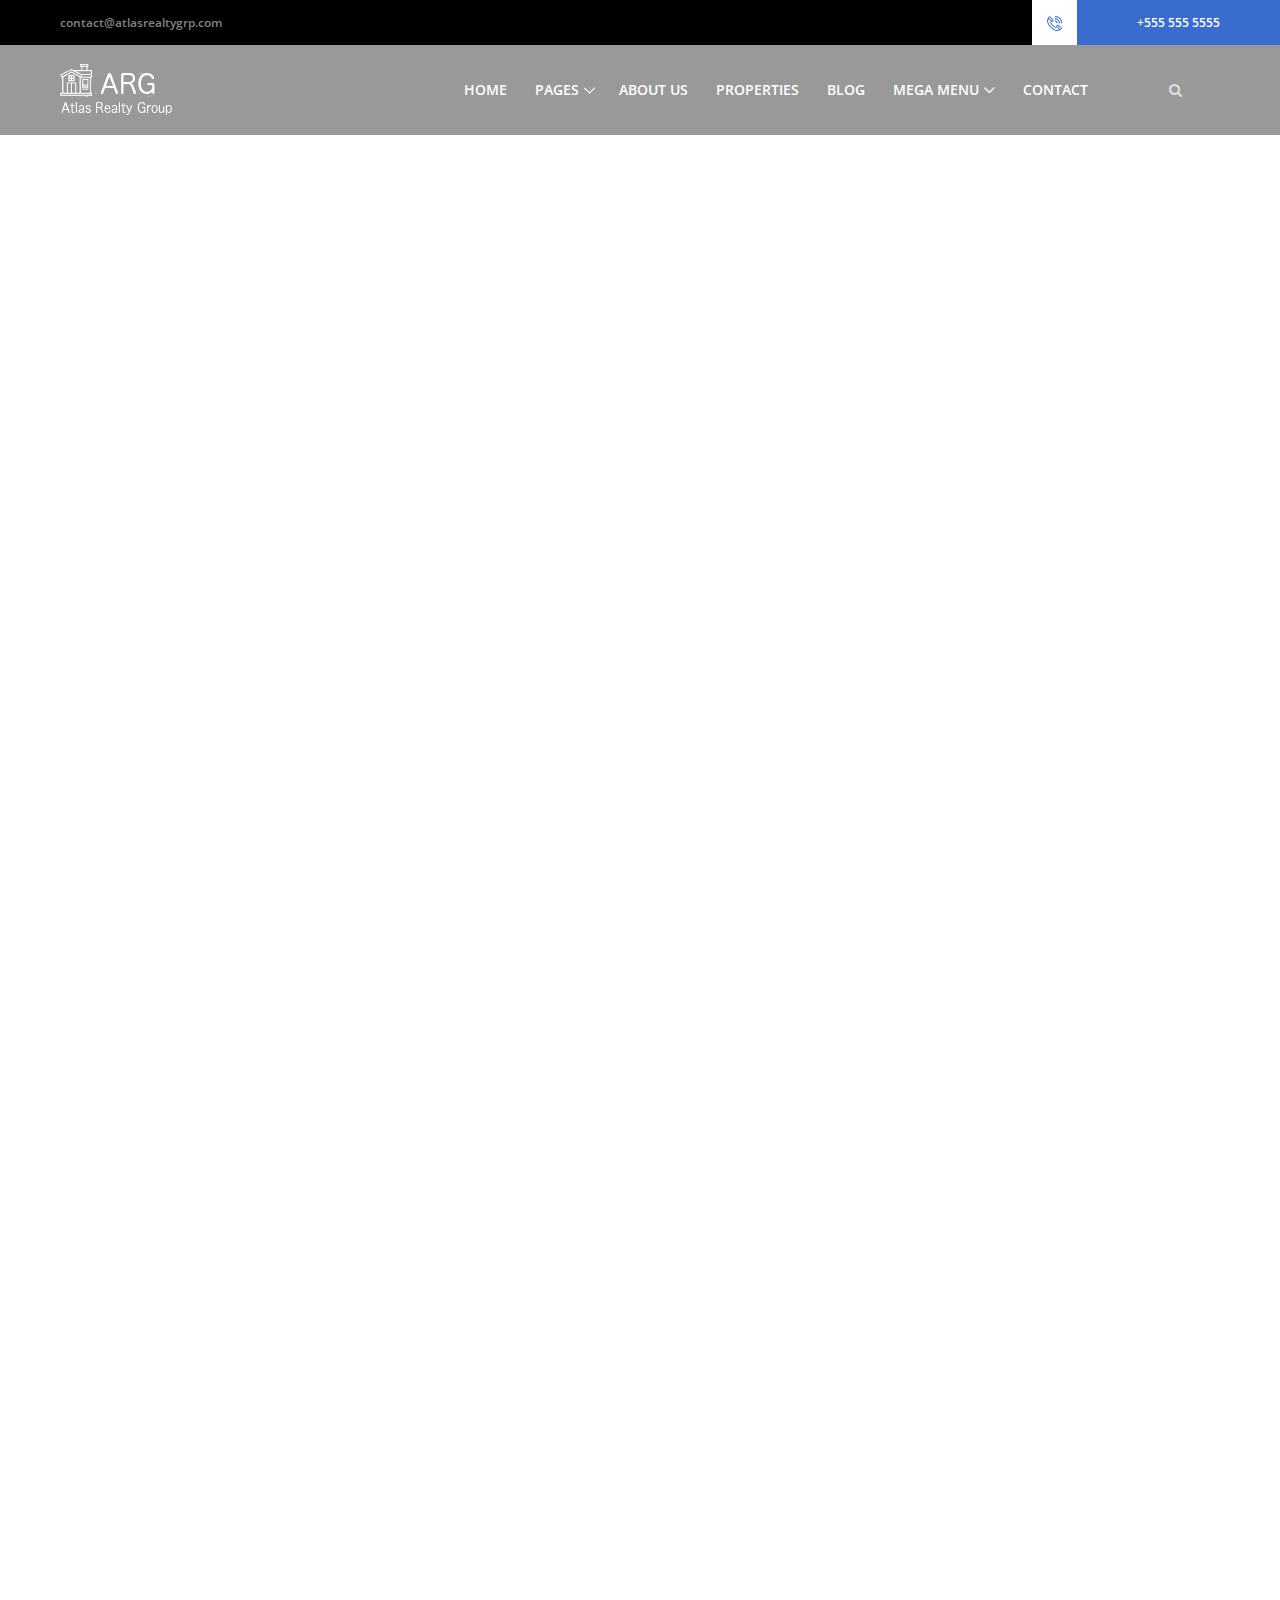
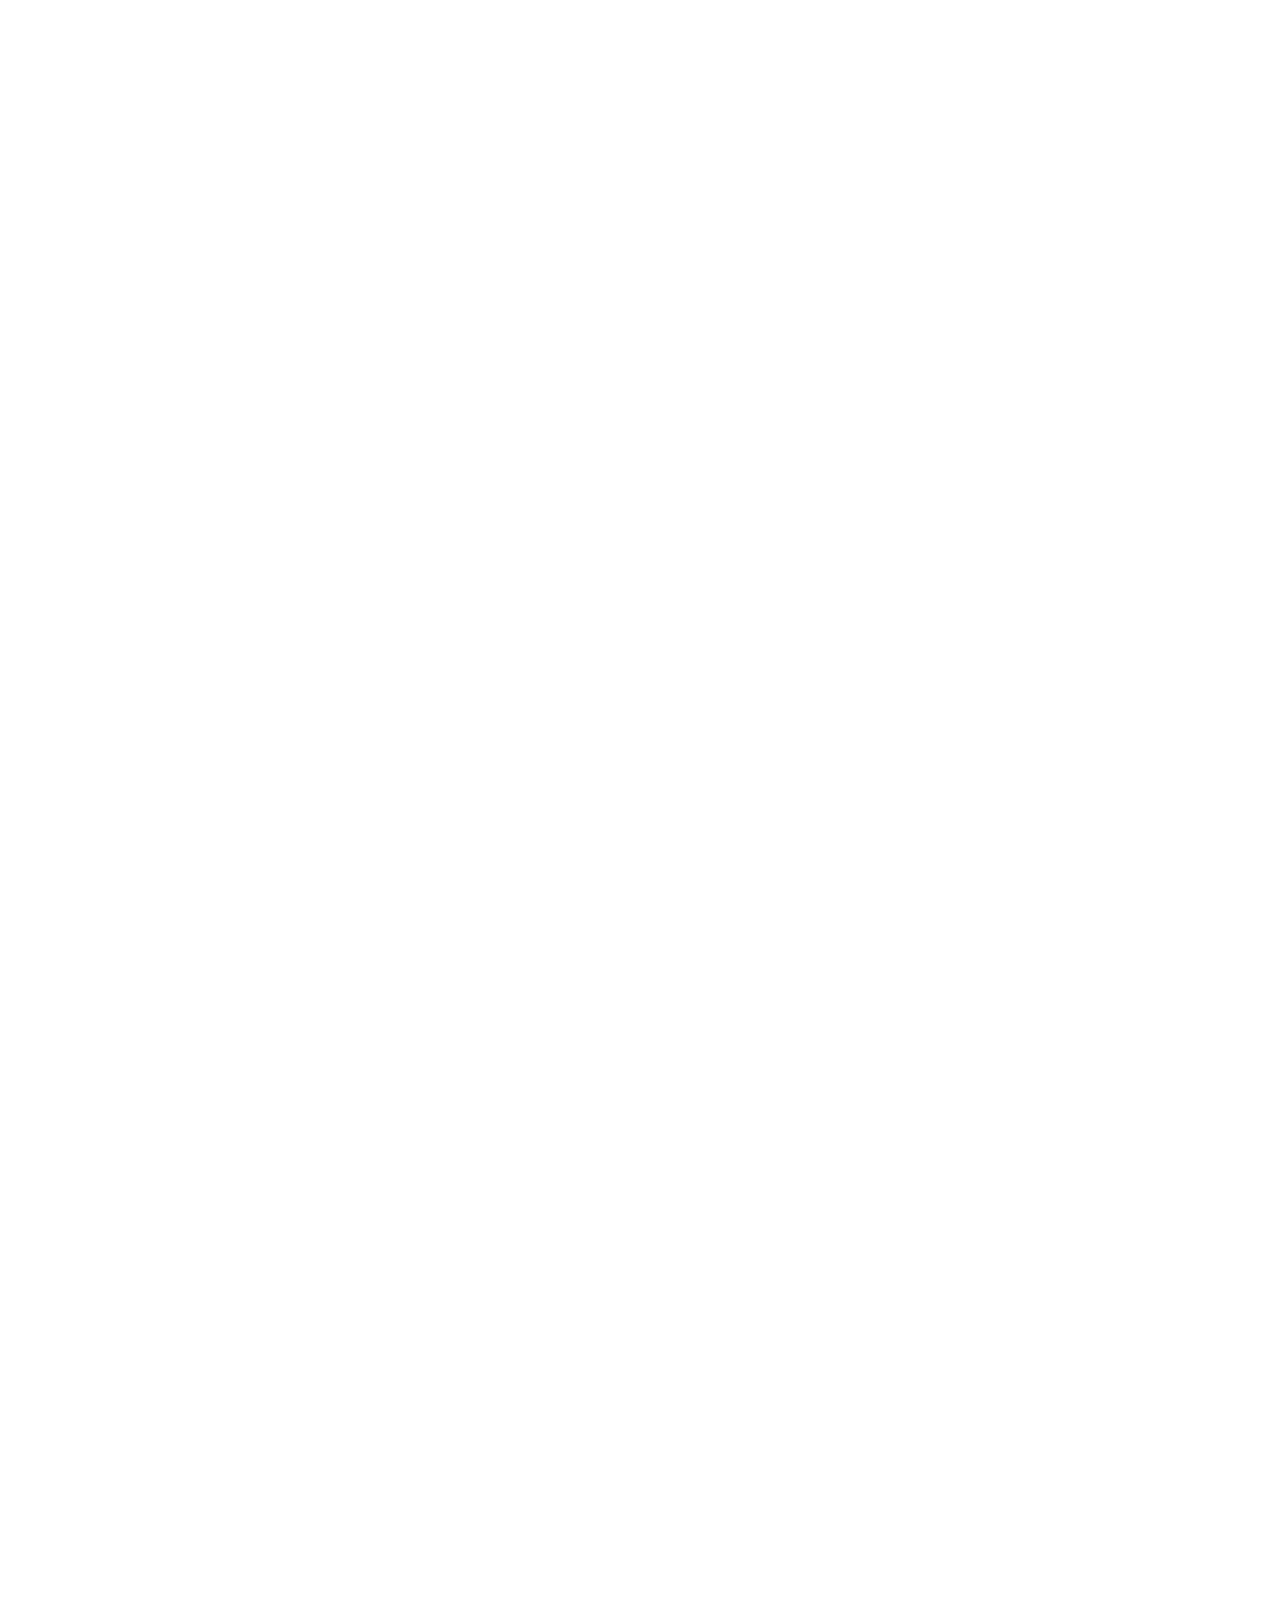
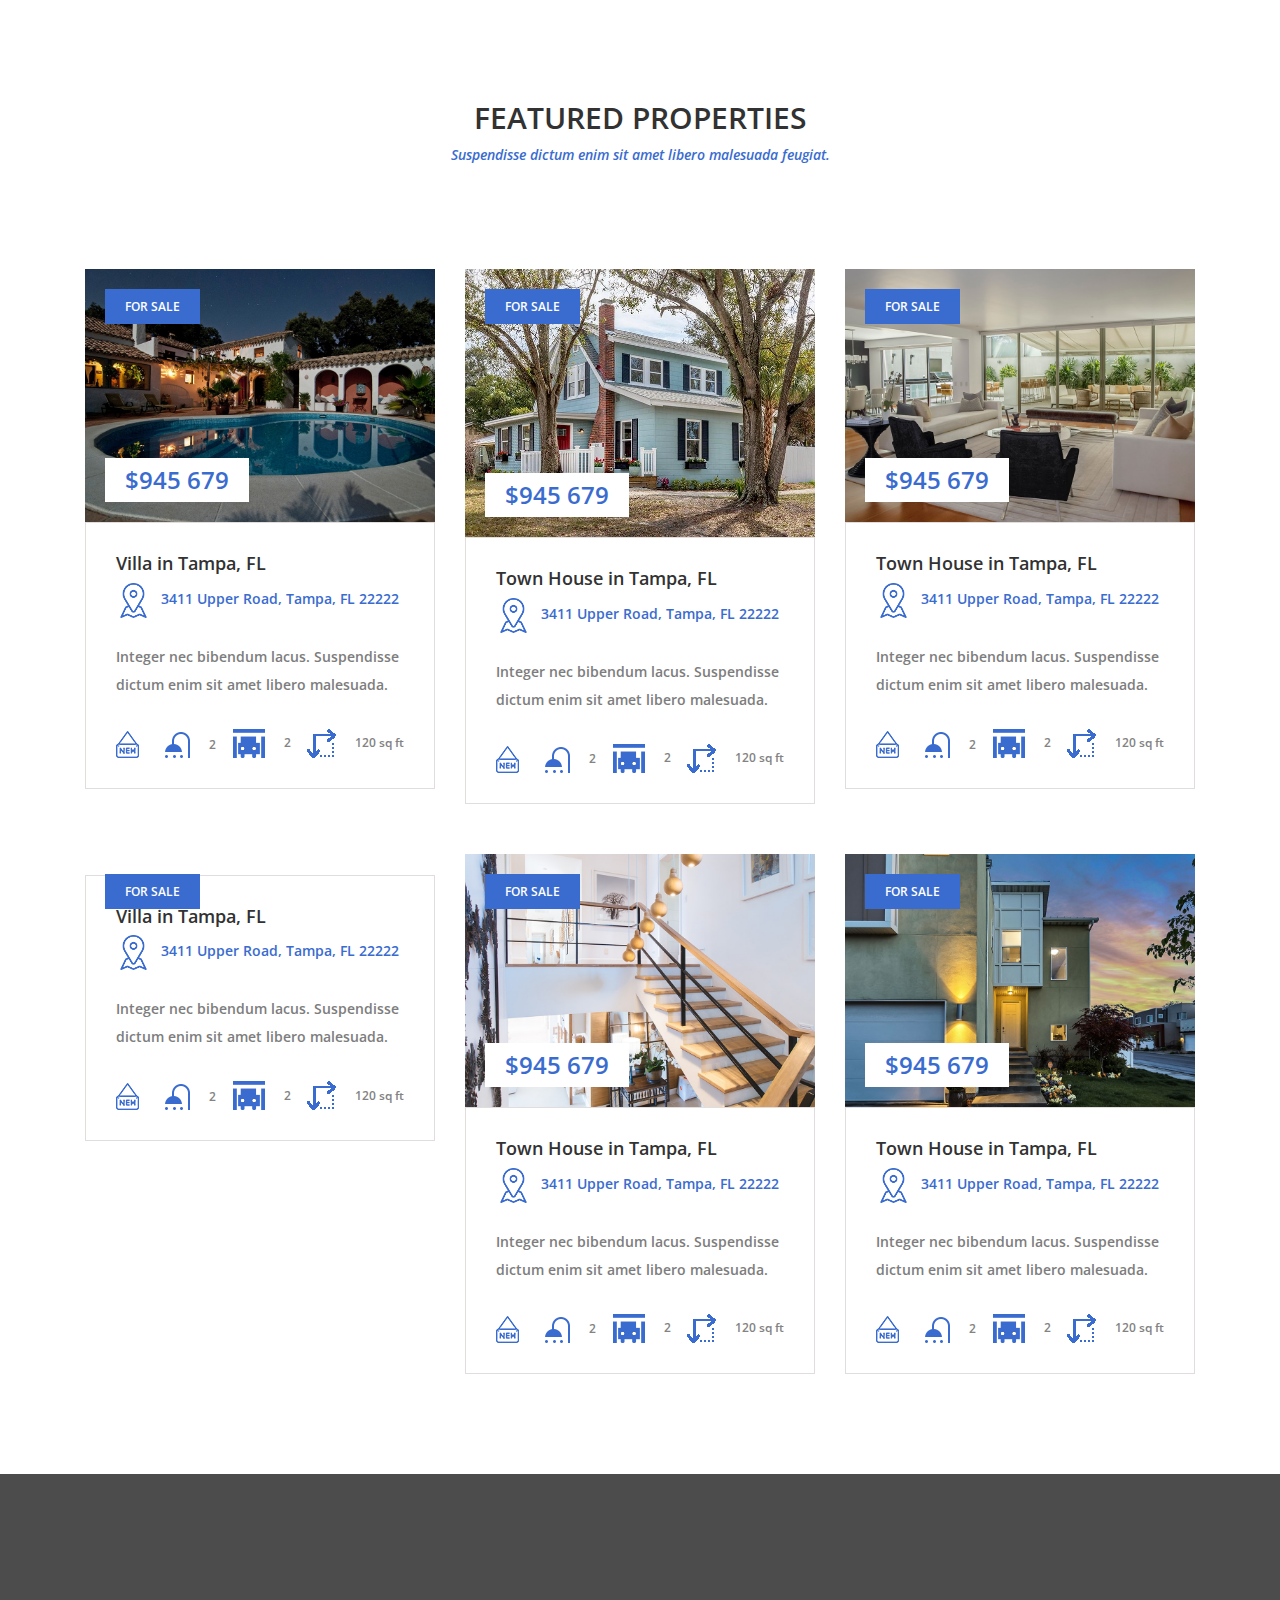
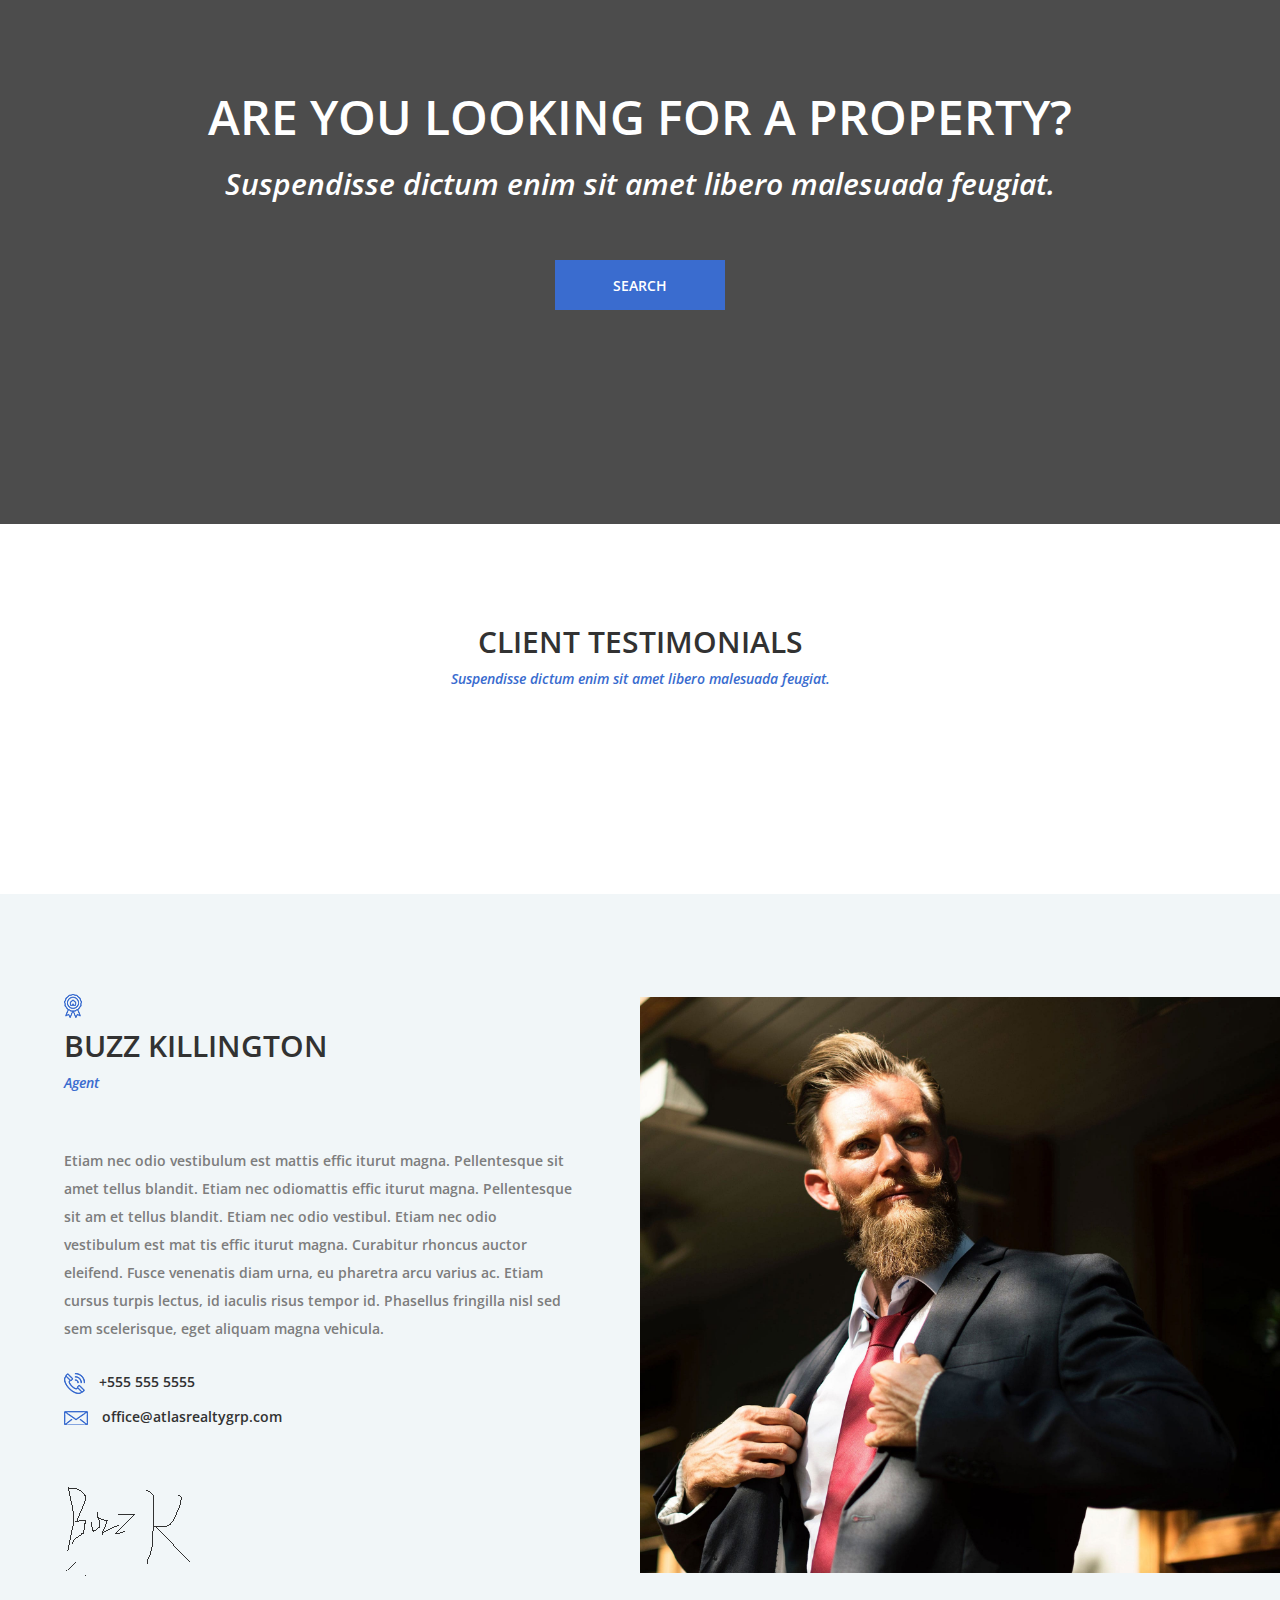
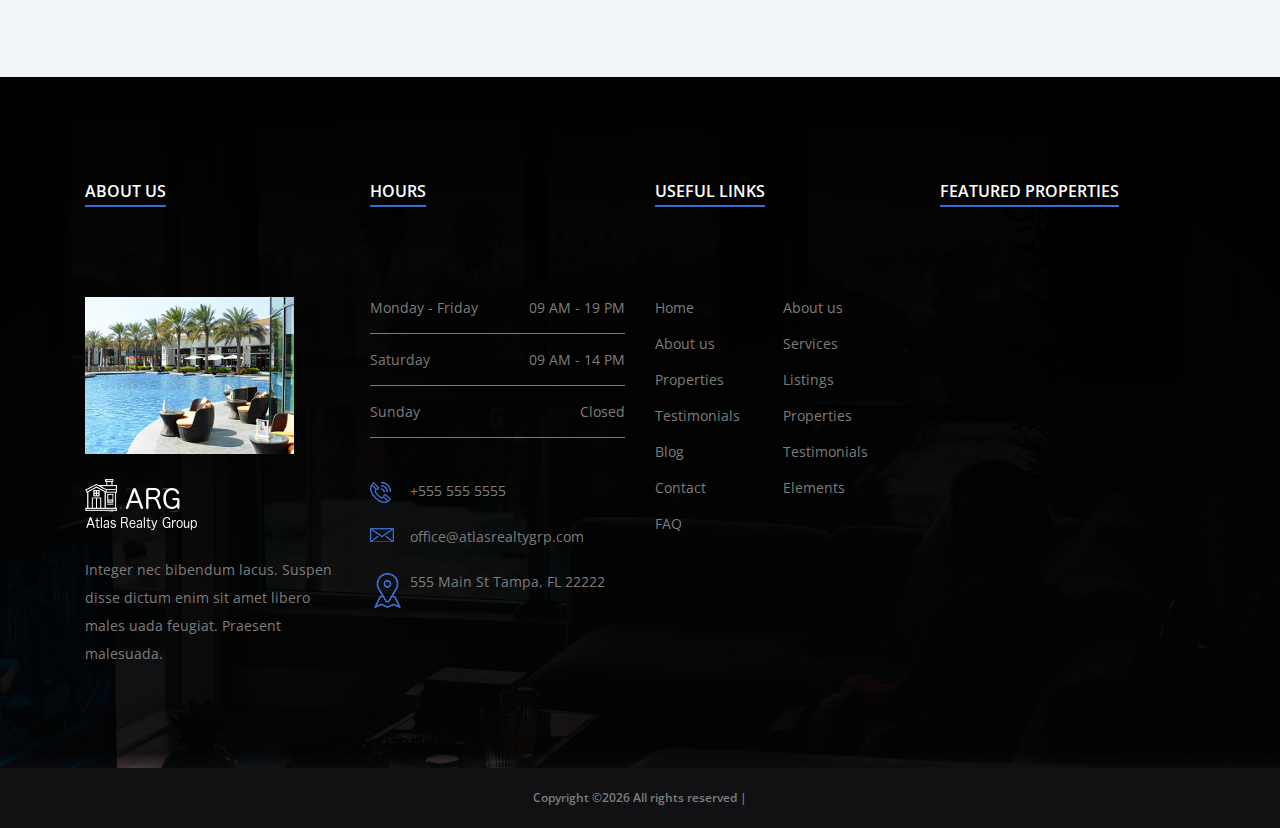
==== commit 4c561ce1: "Add files via upload" ====
--- a/index.html
+++ b/index.html
@@ -9,7 +9,7 @@
     <!-- The above 4 meta tags *must* come first in the head; any other head content must come *after* these tags -->
 
     <!-- Title  -->
-    <title>South - Real Estate Agency Template | Home</title>
+    <title>Atlas Realty Group - Real Estate Agency Template | Home</title>
 
     <!-- Favicon  -->
     <link rel="icon" href="img/core-img/favicon.ico">
@@ -906,7 +906,7 @@
     <!-- ##### Footer Area End ##### -->
 
     <!-- jQuery (Necessary for All JavaScript Plugins) -->
-    <script src="js/jquery/jquery-2.2.4.min.js"></script>
+    <script src="js/jquery/jquery-3.2.1.min.js"></script>
     <!-- Popper js -->
     <script src="js/popper.min.js"></script>
     <!-- Bootstrap js -->
--- a/style.css
+++ b/style.css
@@ -1,7 +1,7 @@
 /* [ -- Master Stylesheet -- ] */
 /* ##################################################
 
-:: Template Name: South - Real Estate Agency Template
+:: Template Name: Atlas Realty Group - Real Estate Agency Template
 :: Author:
 :: Author URL: https://.com
 :: Version: 1.0
@@ -17,7 +17,7 @@
 :: 4.0 Preloader Area CSS
 :: 5.0 Scroll Up Area CSS
 :: 6.0 Section Heading Area CSS
-:: 7.0 South Button CSS
+:: 7.0 Atlas Realty Group Button CSS
 :: 8.0 Header Area CSS
 :: 9.0 Welcome Area CSS
 :: 10.0 Advanced Search Area
@@ -371,7 +371,7 @@
     margin-bottom: 0;
     font-style: italic; }
 
-/* :: 7.0 South Button CSS */
+/* :: 7.0 Atlas Realty Group Button CSS */
 .south-btn {
   position: relative;
   z-index: 1;
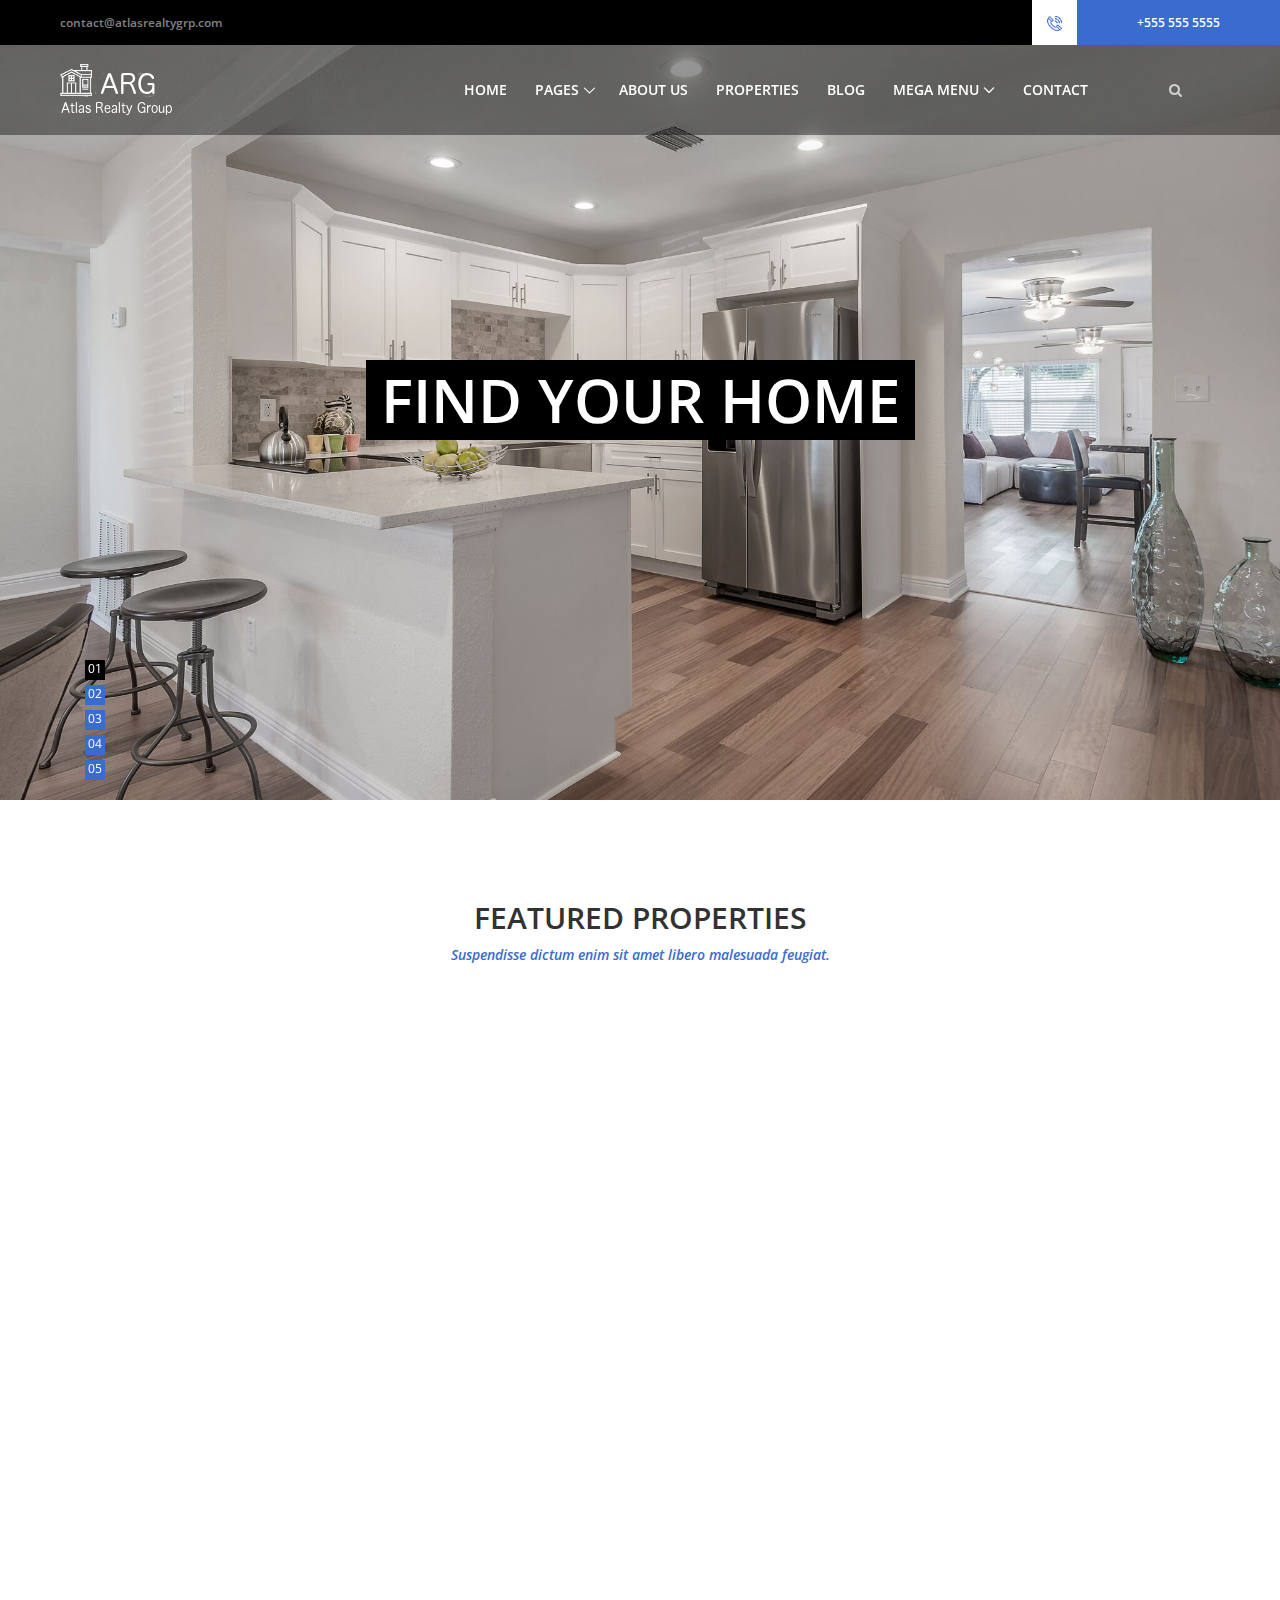
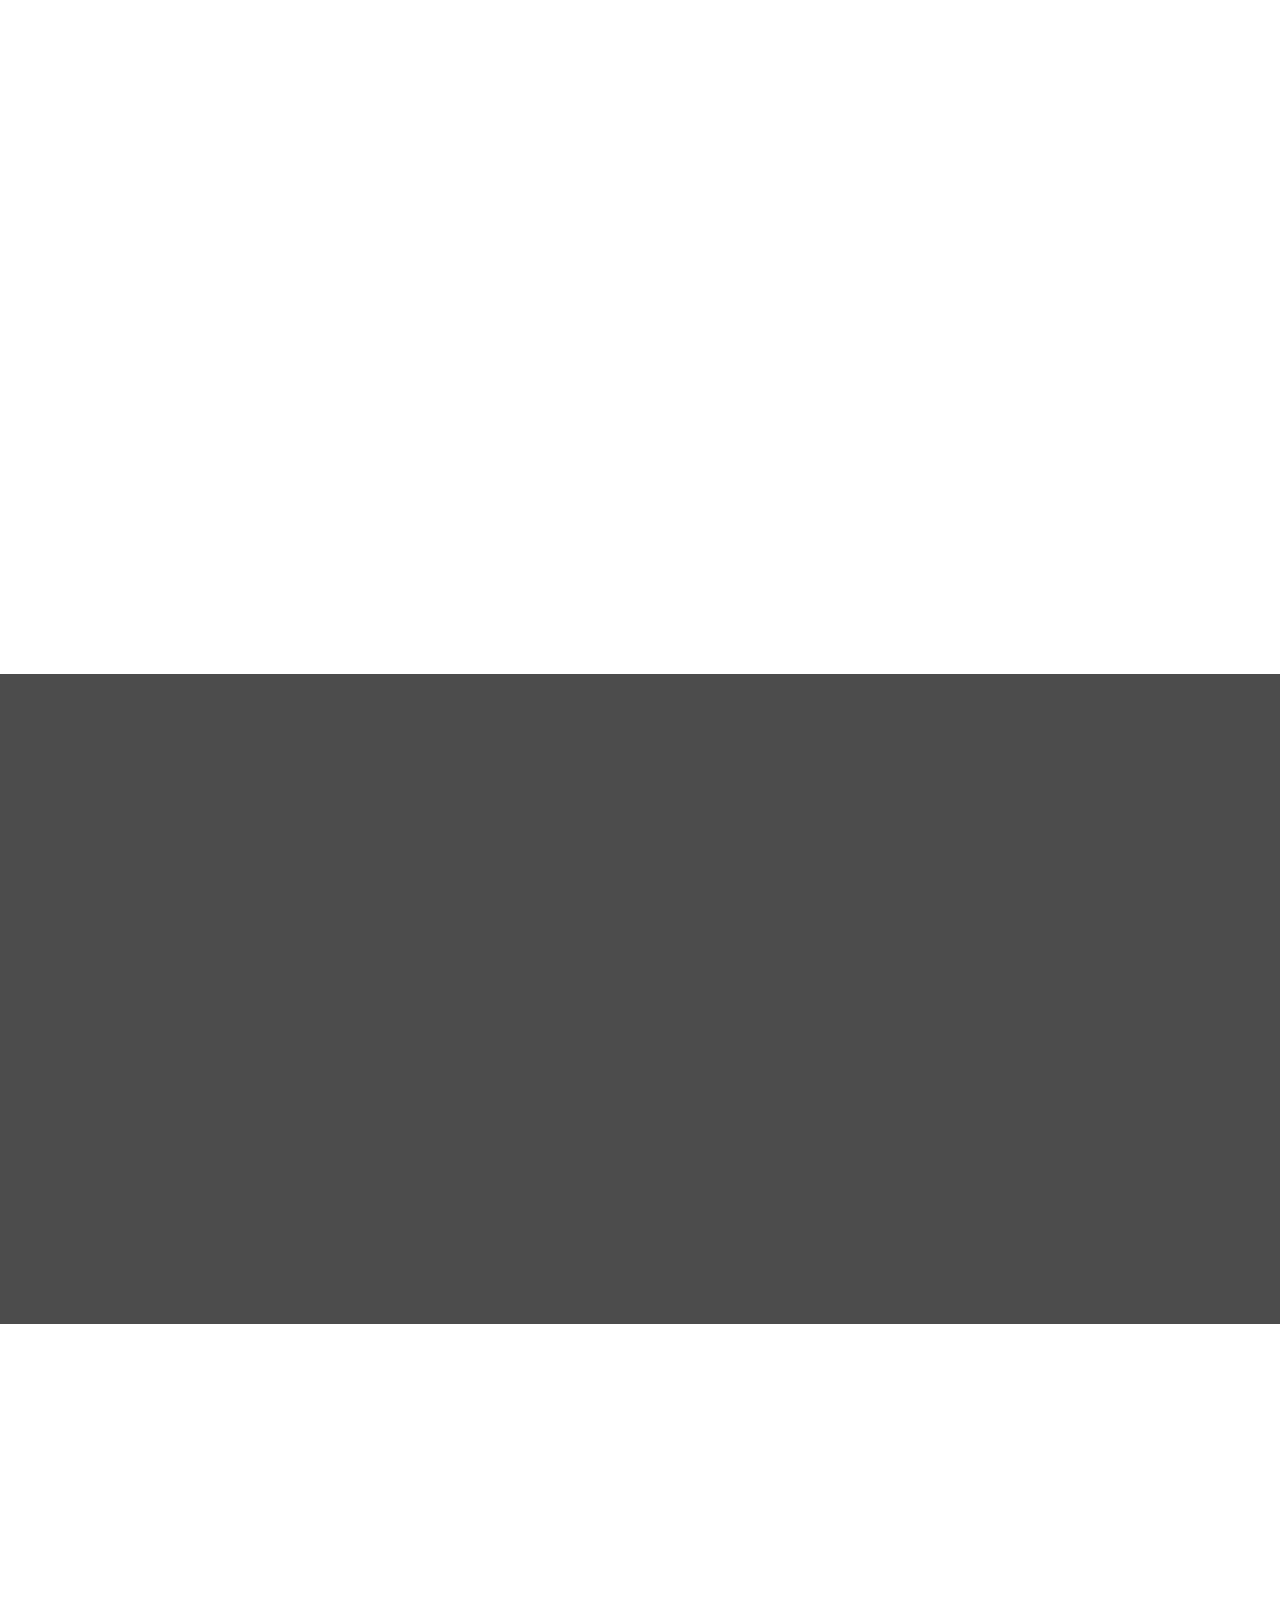
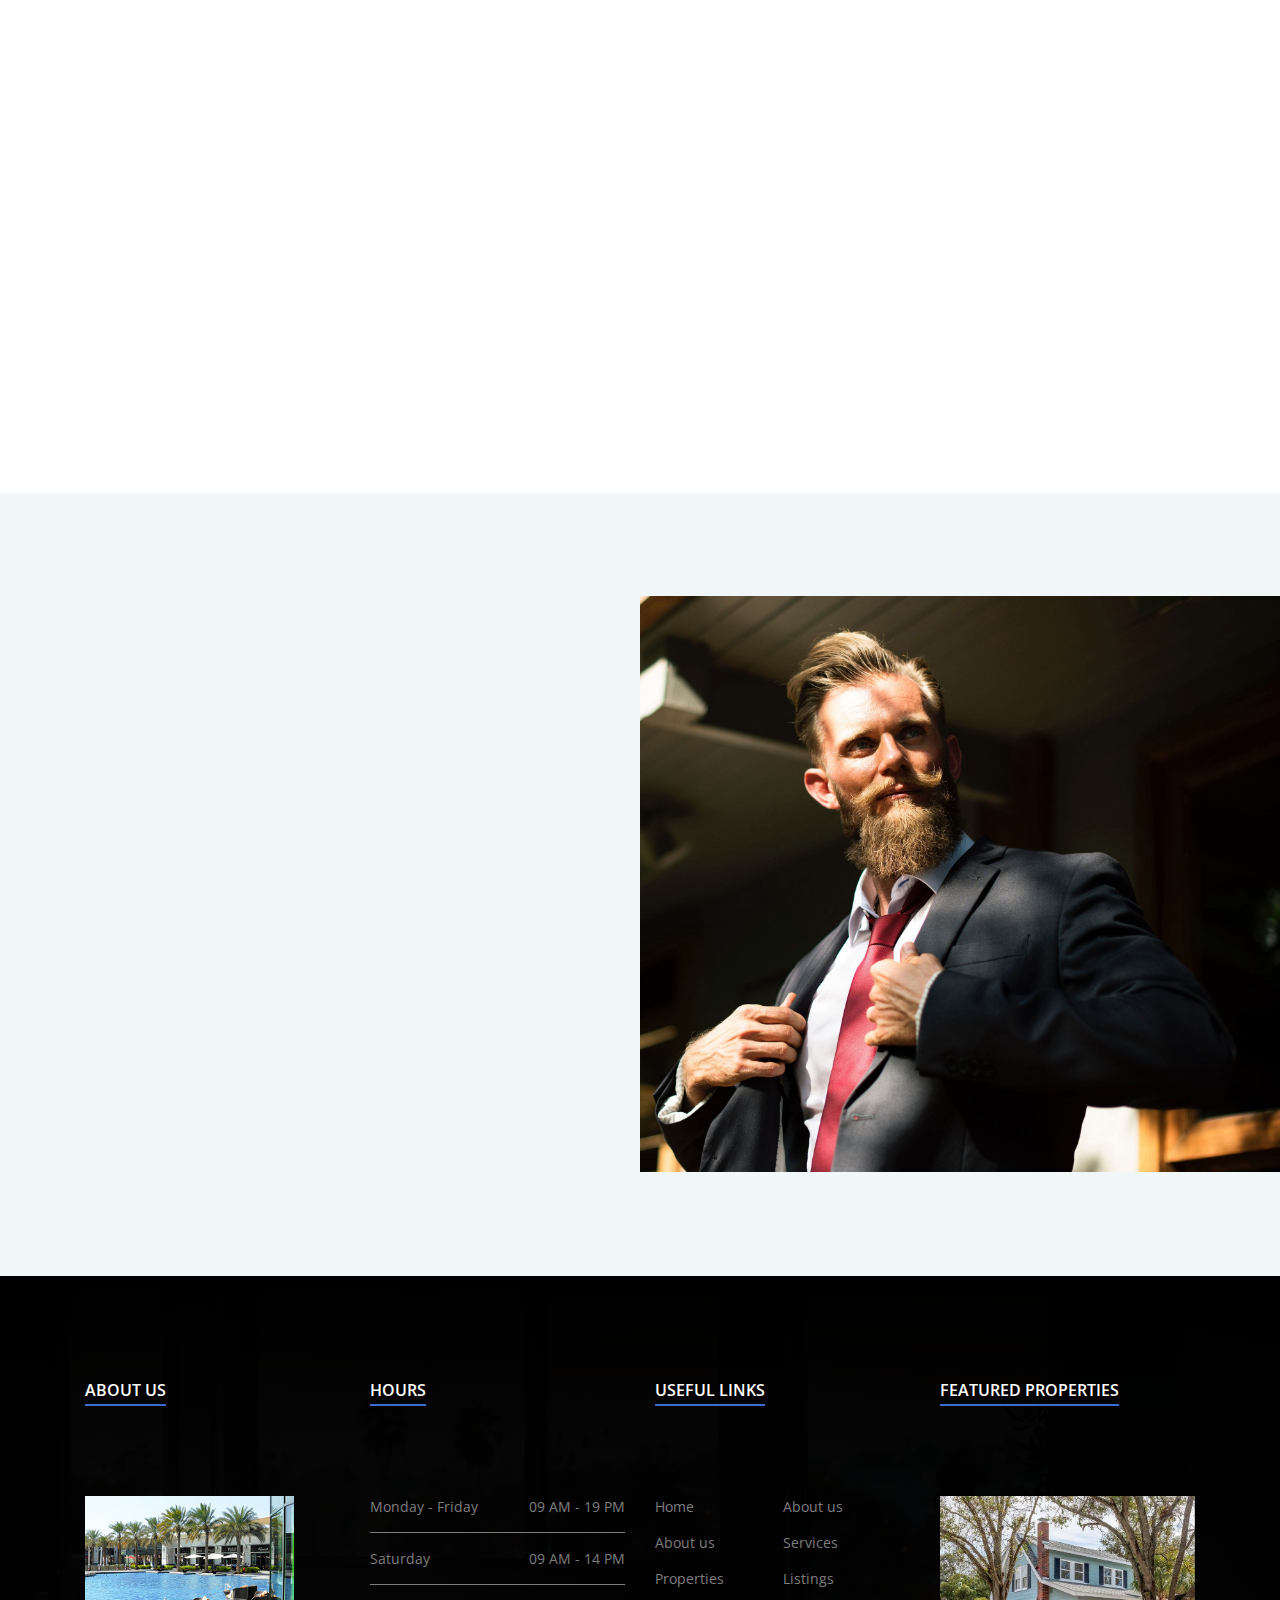
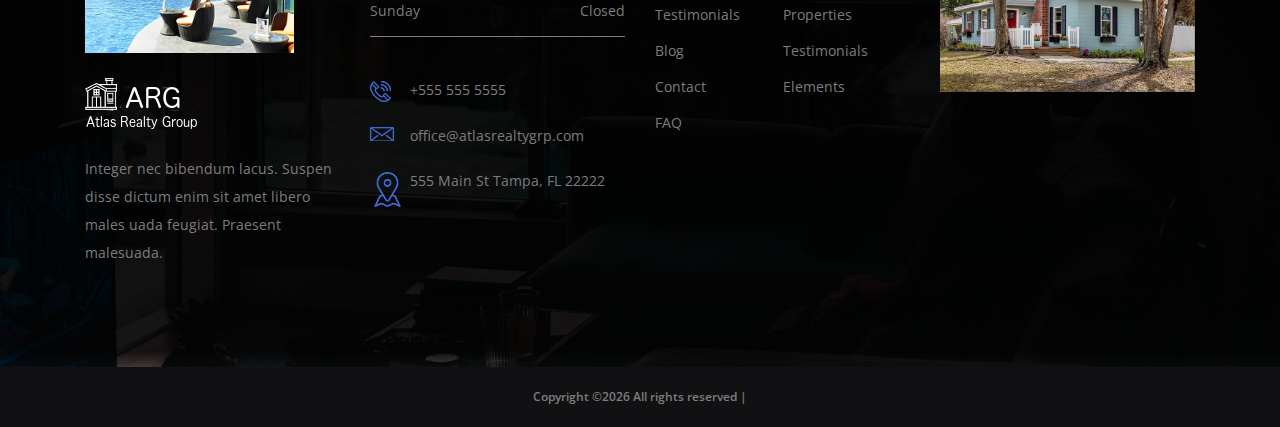
==== commit 6c1e5756: "Add files via upload" ====
--- a/index.html
+++ b/index.html
@@ -906,7 +906,12 @@
     <!-- ##### Footer Area End ##### -->
 
     <!-- jQuery (Necessary for All JavaScript Plugins) -->
-    <script src="js/jquery/jquery-3.2.1.min.js"></script>
+    <!-- <script src="js/jquery/jquery-3.2.1.0.min.js"></script> -->
+    <script
+      src="https://code.jquery.com/jquery-2.2.4.min.js"
+      integrity="sha256-BbhdlvQf/xTY9gja0Dq3HiwQF8LaCRTXxZKRutelT44="
+      crossorigin="anonymous"></script>
+
     <!-- Popper js -->
     <script src="js/popper.min.js"></script>
     <!-- Bootstrap js -->
